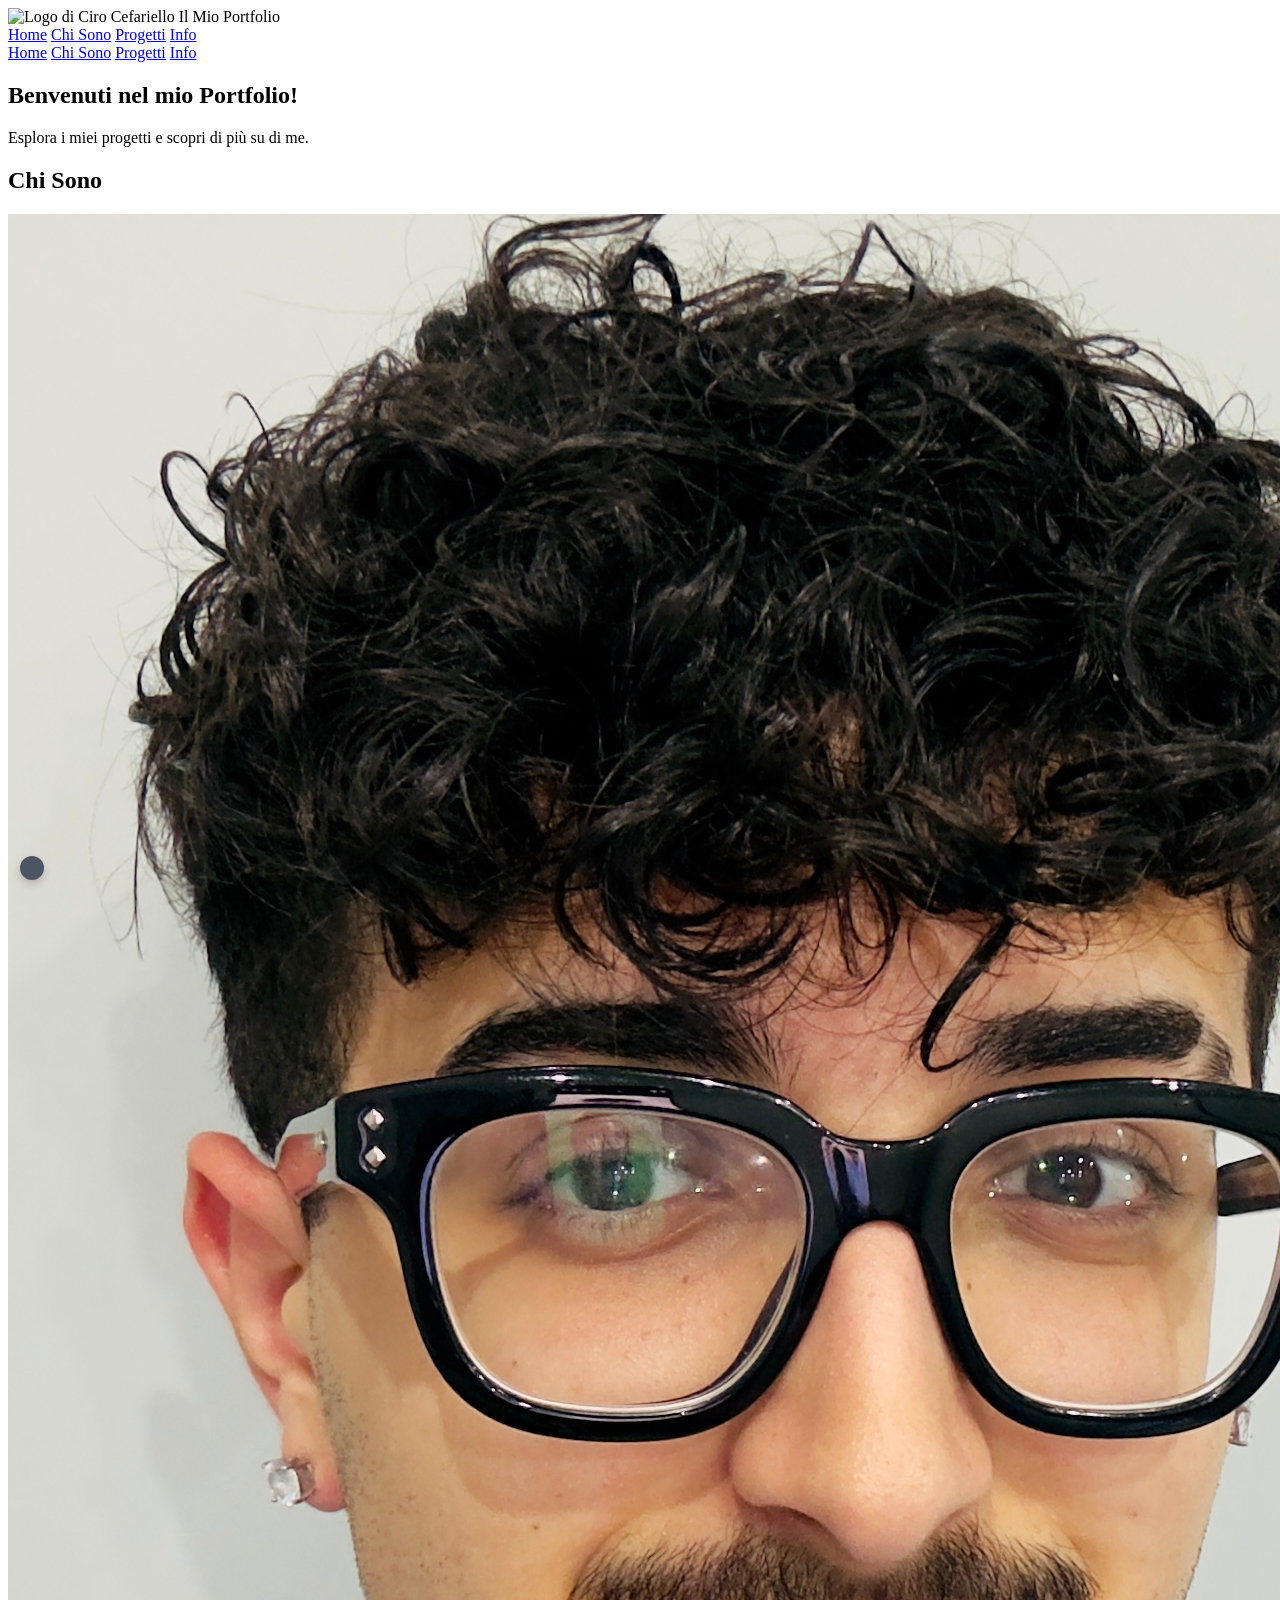
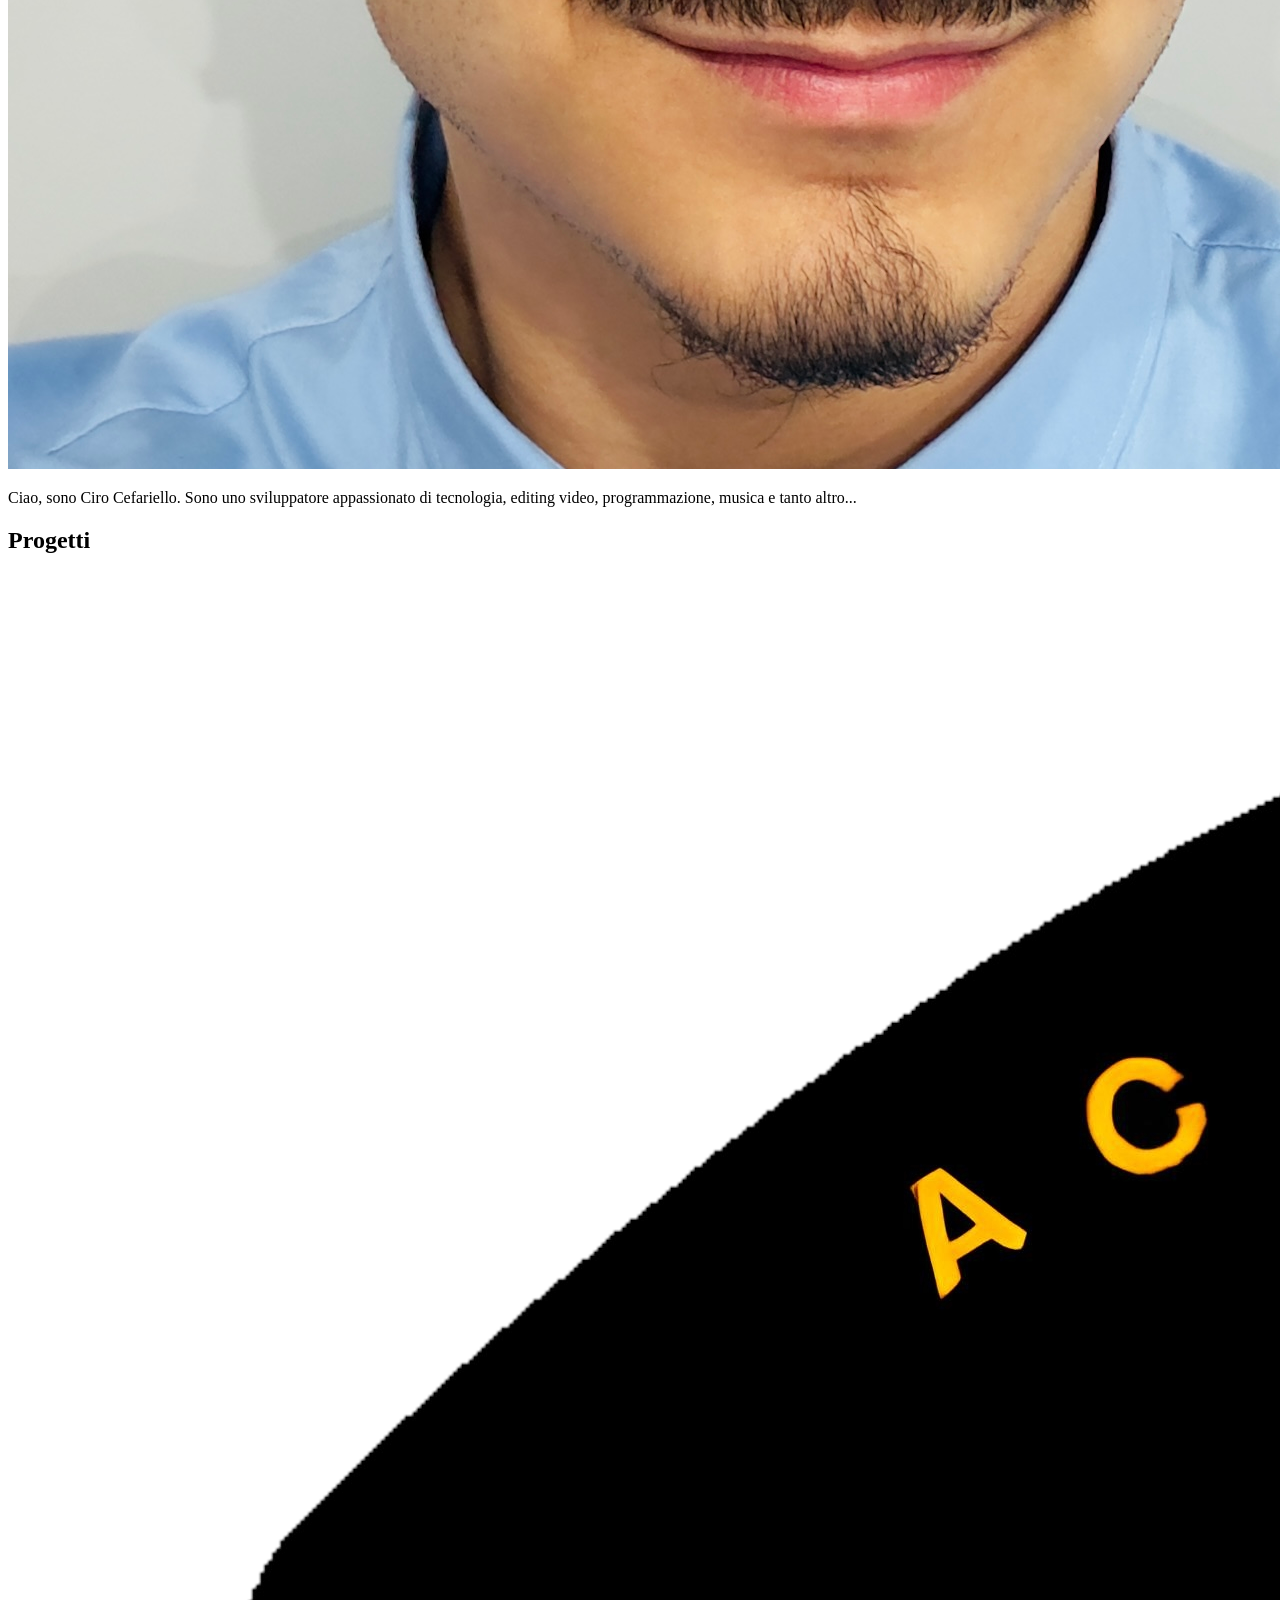
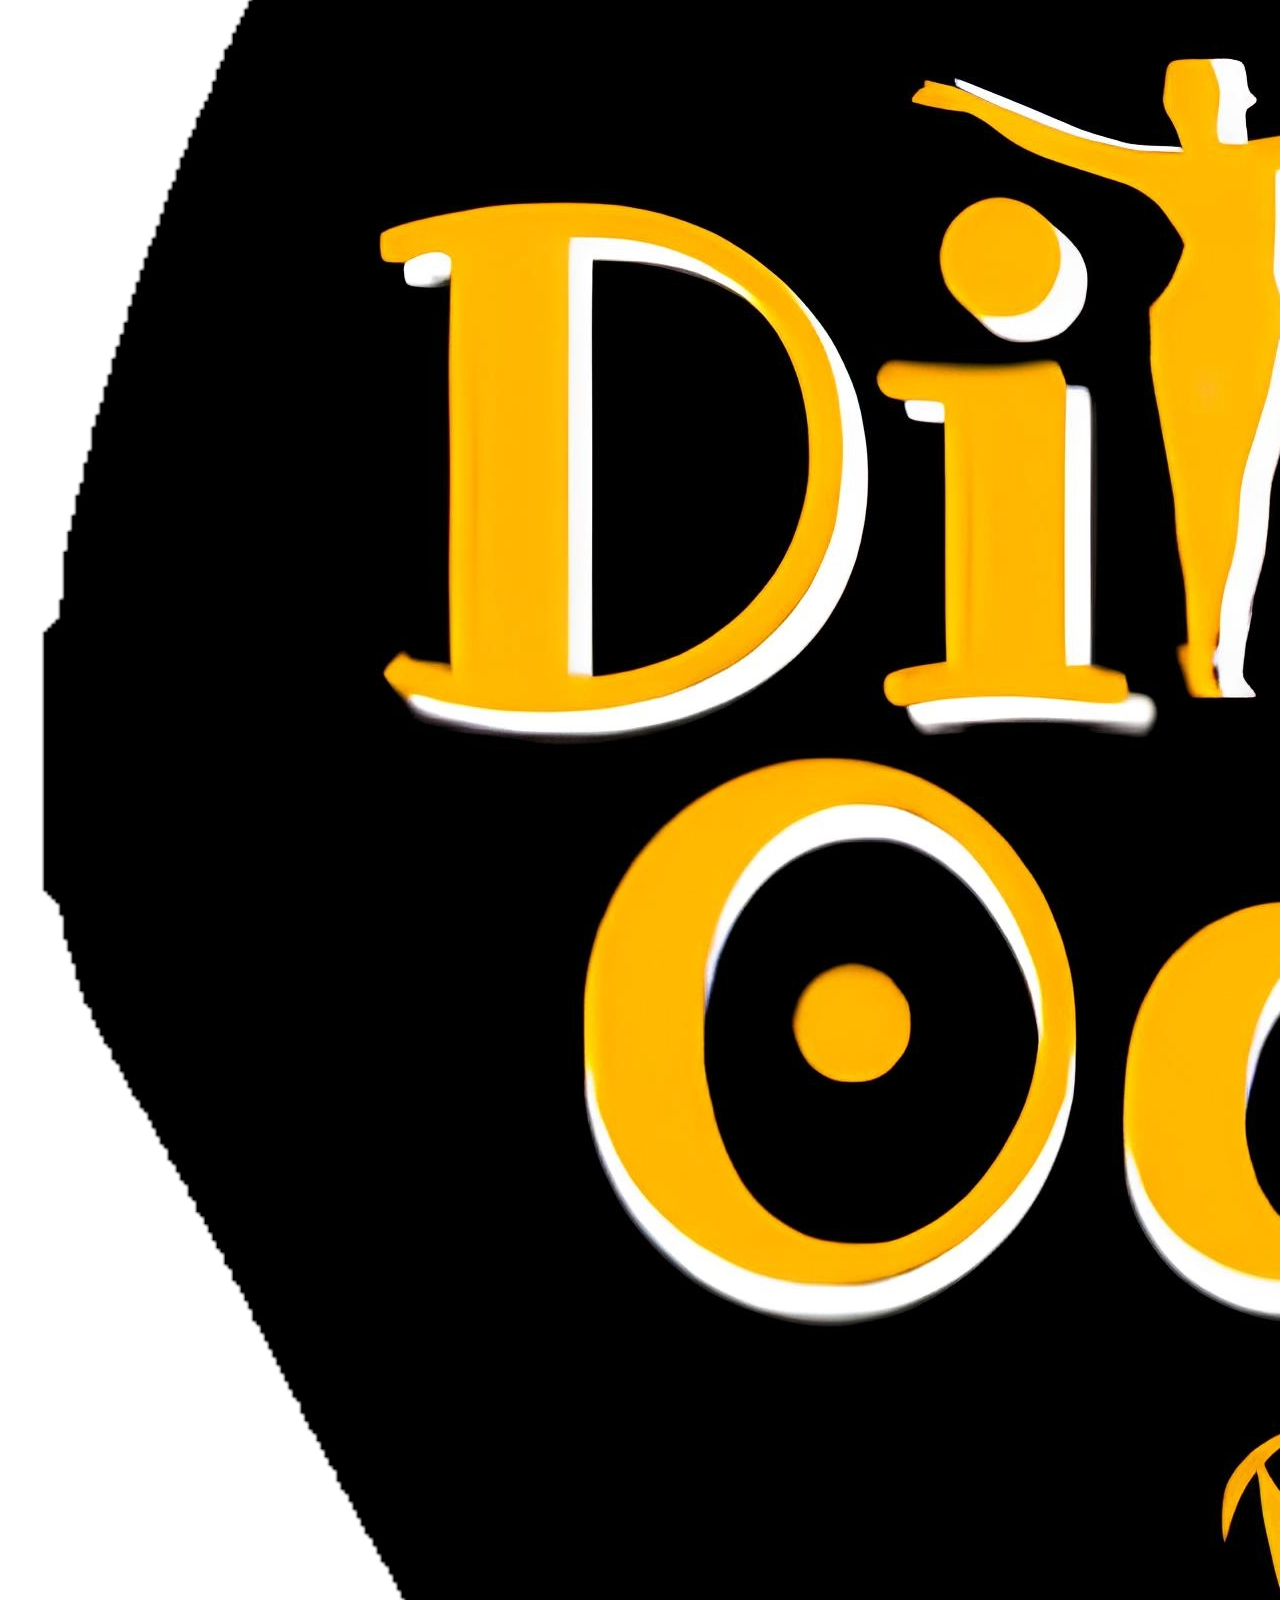
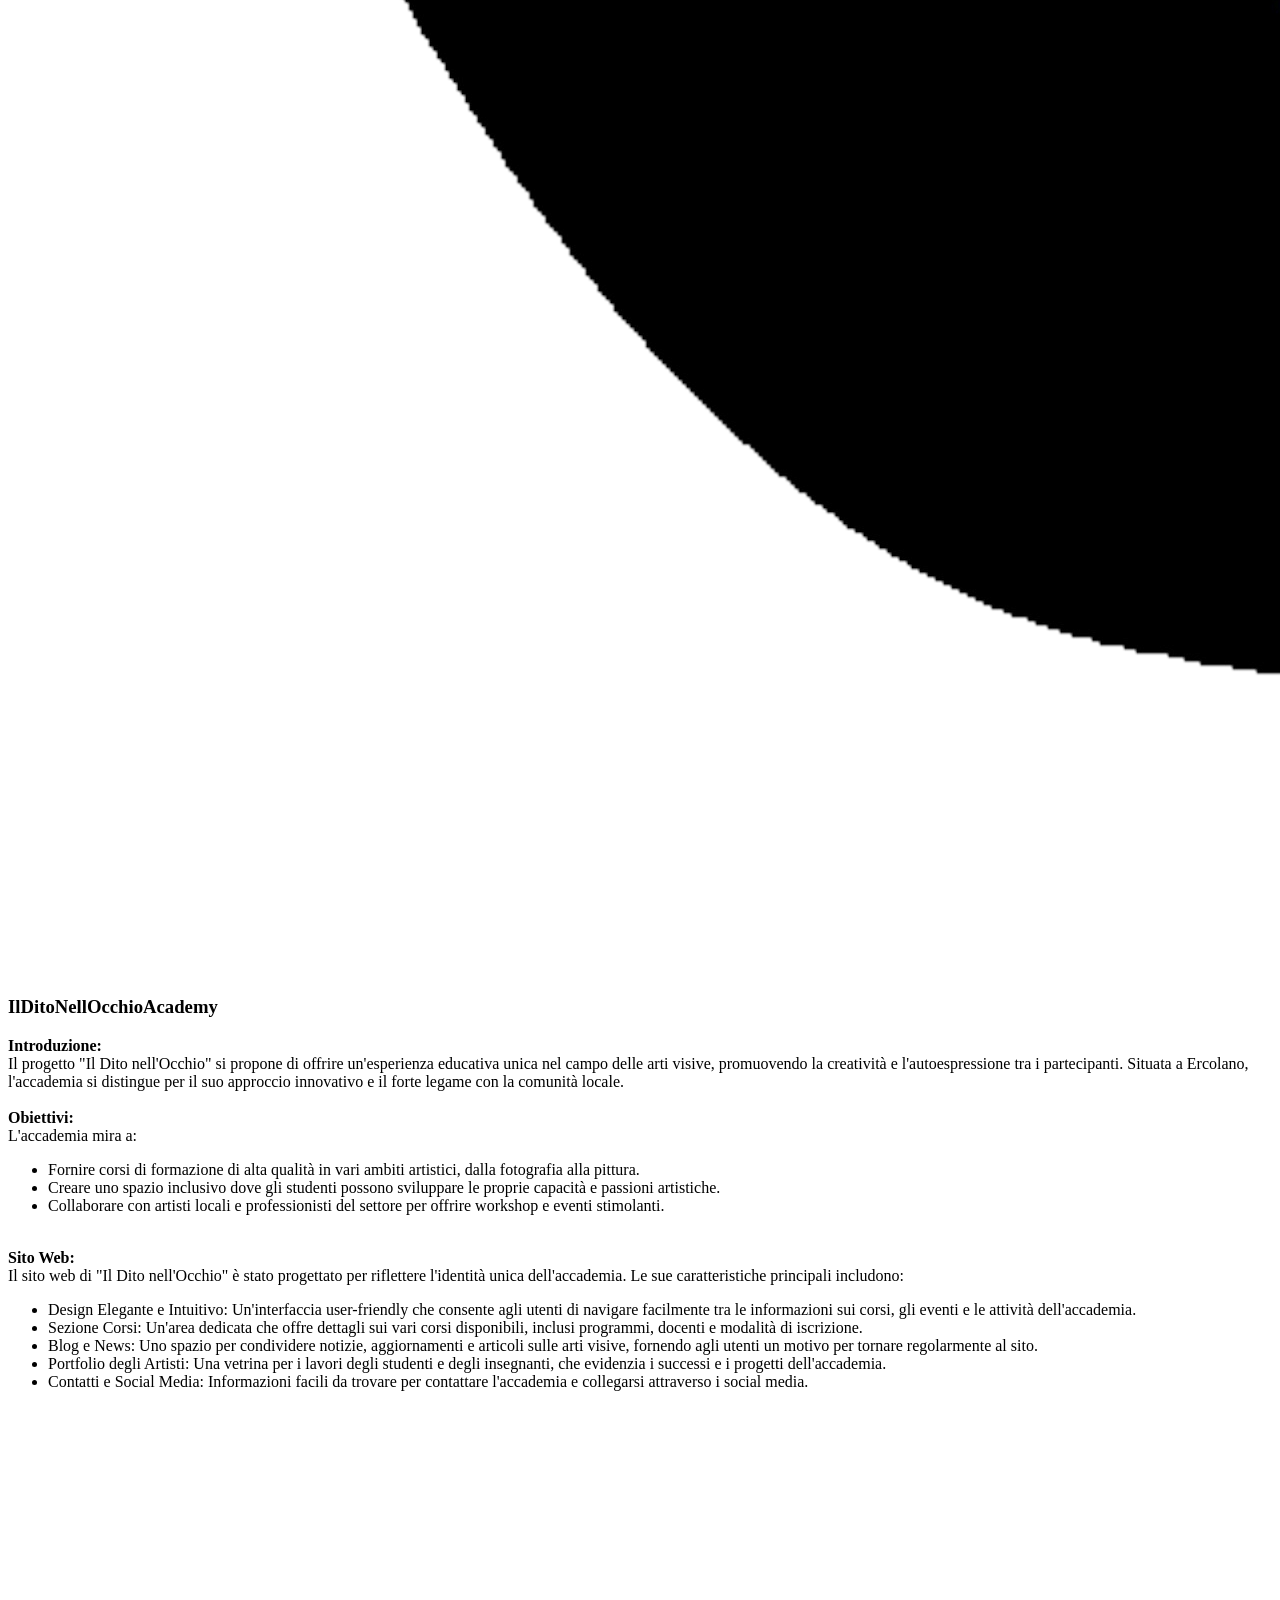
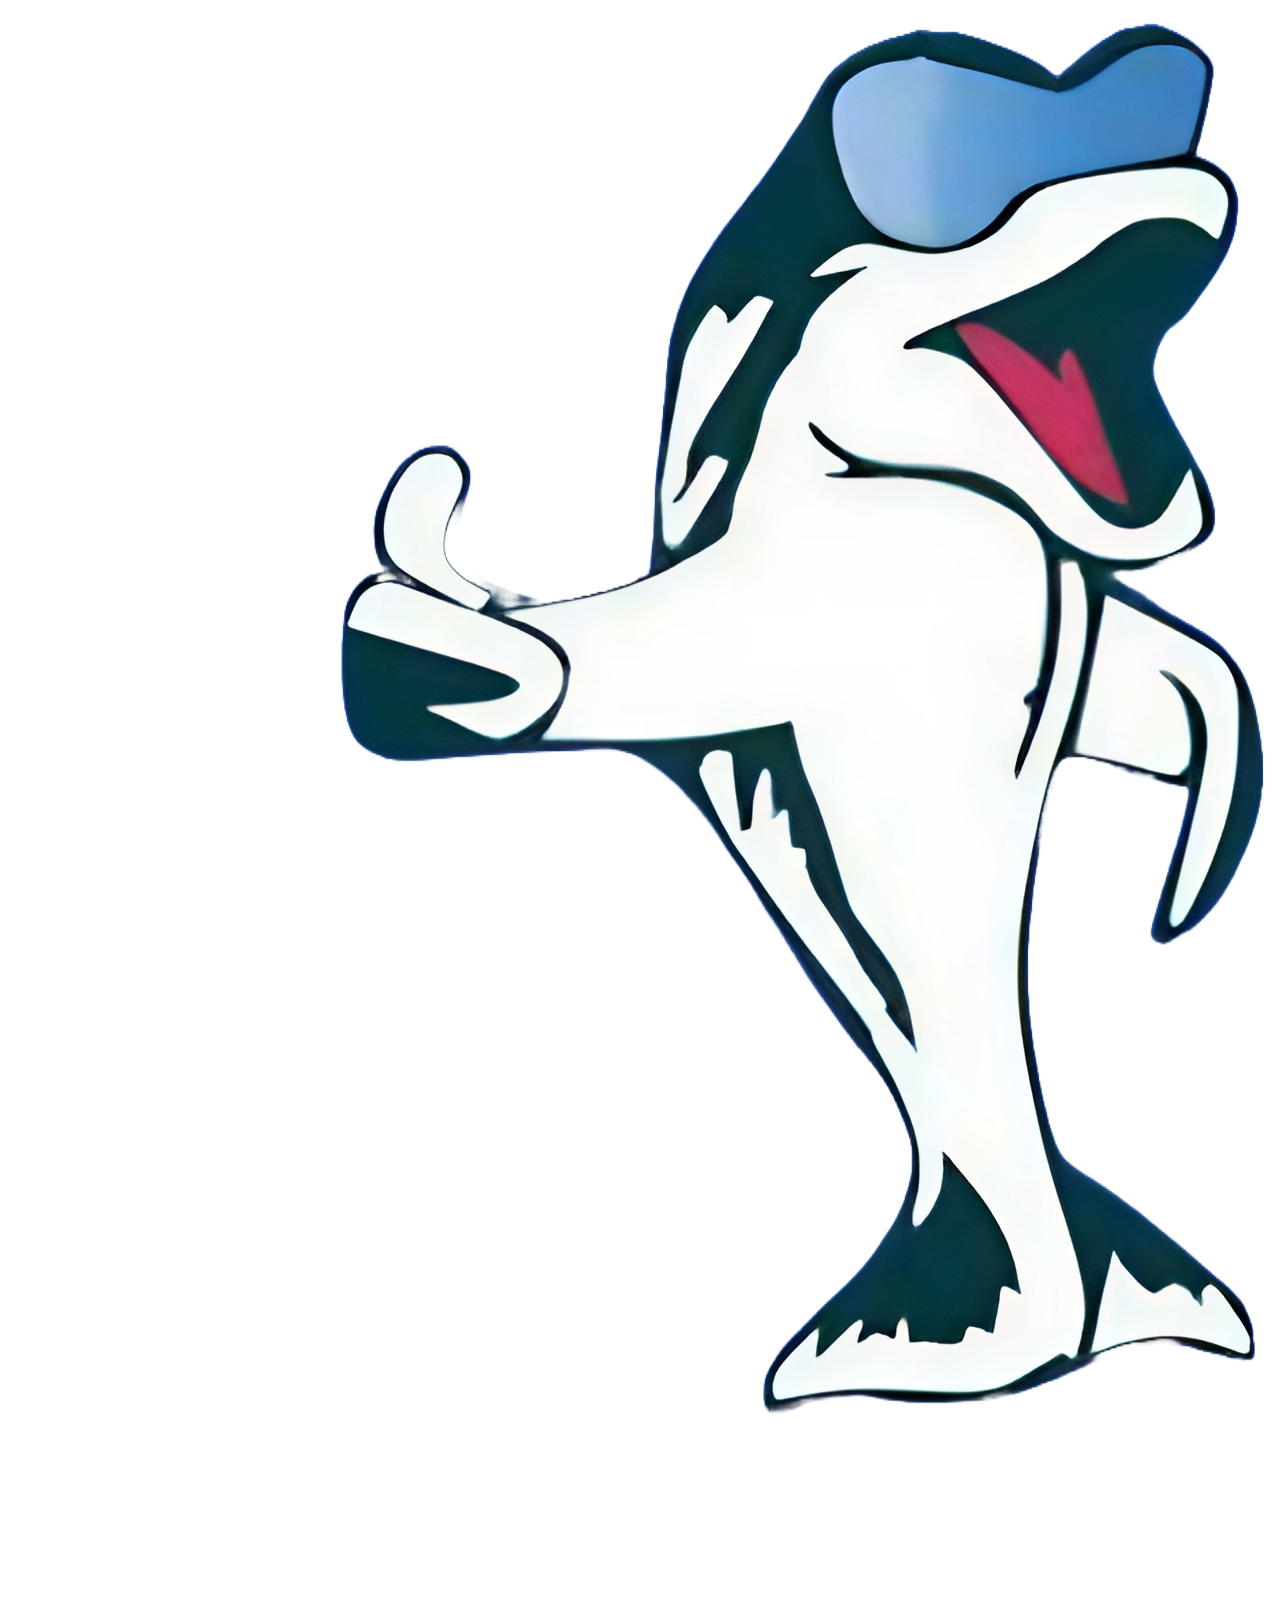
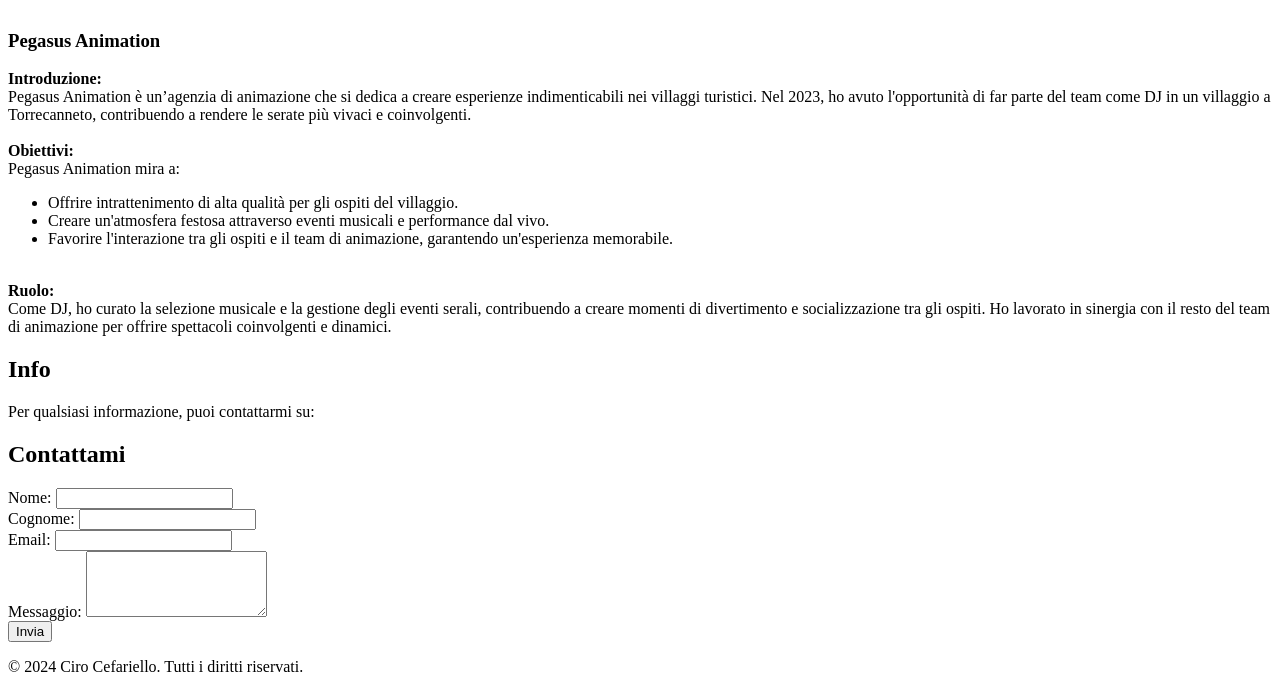
==== index.html @ deb44fca "Add files via upload" ====
<!DOCTYPE html>
<html lang="it">
<head>
    <meta charset="UTF-8">
    <meta name="viewport" content="width=device-width, initial-scale=1.0">
    <title>Portfolio - Ciro Cefariello</title>
    
    <!-- Meta Tag SEO -->
    <meta name="description" content="Portfolio di Ciro Cefariello - Sviluppatore appassionato di tecnologia, editing video, programmazione e musica.">
    <meta property="og:title" content="Portfolio - Ciro Cefariello">
    <meta property="og:description" content="Portfolio di Ciro Cefariello - Sviluppatore appassionato di tecnologia, editing video, programmazione e musica.">
    <meta property="og:image" content="images/ciro.jpg">
    <meta property="og:url" content="https://www.tuodominio.com">
    <meta name="twitter:card" content="summary_large_image">
    
    <!-- Importa Tailwind CSS -->
    <script src="https://cdn.tailwindcss.com"></script>
    
    <!-- Importa Google Fonts -->
    <link href="https://fonts.googleapis.com/css2?family=Poppins:wght@300;400;600;700&display=swap" rel="stylesheet">
    
    <!-- Importa Font Awesome per le icone -->
    <script src="https://kit.fontawesome.com/tuo-codice-univoco.js" crossorigin="anonymous"></script>
    
    <!-- Importa GSAP -->
    <script src="https://cdnjs.cloudflare.com/ajax/libs/gsap/3.11.4/gsap.min.js"></script>
    
    <!-- Configura Tailwind per utilizzare Google Fonts e Dark Mode -->
    <script>
      tailwind.config = {
        darkMode: 'class', // Abilita il dark mode
        theme: {
          extend: {
            fontFamily: {
              poppins: ['Poppins', 'sans-serif'],
            },
          }
        }
      }
    </script>
    
    <style>
        /* Animazione dell'icona hamburger per trasformarsi in una X */
        .hamburger.toggle .line1 {
            transform: rotate(45deg) translate(5px, 5px);
        }

        .hamburger.toggle .line2 {
            opacity: 0;
        }

        .hamburger.toggle .line3 {
            transform: rotate(-45deg) translate(5px, -5px);
        }

        /* Transizioni per le linee dell'hamburger */
        .hamburger span {
            transition: transform 0.3s ease, opacity 0.3s ease;
        }

        /* Stile per il pulsante back-to-top */
        #back-to-top {
            position: fixed;
            bottom: 40px;
            right: 40px;
            display: none;
            background-color: #4B5563; /* Gray-700 */
            color: white;
            padding: 12px;
            border-radius: 50%;
            cursor: pointer;
            z-index: 1000;
            box-shadow: 0 4px 8px rgba(0, 0, 0, 0.2);
            transition: background-color 0.3s ease, transform 0.3s ease;
        }

        #back-to-top:hover {
            background-color: #374151; /* Gray-800 */
            transform: scale(1.1);
        }

        /* Stile per il toggle Dark Mode */
        #dark-mode-toggle {
            position: fixed;
            bottom: 20px;
            left: 20px;
            background-color: #4B5563; /* Gray-700 */
            color: white;
            padding: 12px;
            border-radius: 50%;
            cursor: pointer;
            z-index: 1000;
            box-shadow: 0 4px 8px rgba(0, 0, 0, 0.2);
            transition: background-color 0.3s ease, transform 0.3s ease;
        }

        #dark-mode-toggle:hover {
            background-color: #374151; /* Gray-800 */
            transform: scale(1.1);
        }

        /* Stile per il Loading Spinner */
        #loading {
            position: fixed;
            top: 0;
            left: 0;
            width: 100%;
            height: 100%;
            background-color: white;
            display: flex;
            align-items: center;
            justify-content: center;
            z-index: 2000;
            transition: opacity 0.5s ease;
        }

        #loading.hidden {
            opacity: 0;
            pointer-events: none;
        }

        /* Stile per il Modal */
        .modal {
            display: none; /* Hidden by default */
            position: fixed;
            z-index: 1500; /* Above other content */
            left: 0;
            top: 0;
            width: 100%;
            height: 100%;
            overflow: auto;
            background-color: rgba(0,0,0,0.5); /* Black w/ opacity */
            justify-content: center;
            align-items: center;
        }

        .modal-content {
            background-color: white;
            padding: 20px;
            border-radius: 8px;
            width: 90%;
            max-width: 600px;
            position: relative;
            box-shadow: 0 4px 15px rgba(0, 0, 0, 0.3);
            transition: transform 0.3s ease, opacity 0.3s ease;
        }

        .modal-content.dark {
            background-color: #2D3748; /* Gray-800 */
            color: white;
        }

        .close-modal {
            position: absolute;
            top: 10px;
            right: 10px;
            font-size: 24px;
            font-weight: bold;
            cursor: pointer;
        }

        /* Stile per le sezioni */
        section {
            transition: transform 0.3s ease;
        }

        /* Stile per il logo */
        .logo-img {
            width: 80px; /* Ingrandisci il logo */
            height: 80px;
            transition: transform 0.3s ease;
        }

        .logo-img:hover {
            transform: scale(1.1);
        }

        /* Stile per la freccia "Indietro" nel menu mobile */
        #back-arrow {
            position: absolute;
            top: 20px;
            left: 20px;
            font-size: 24px;
            color: white;
            cursor: pointer;
            display: none; /* Hidden by default */
            transition: transform 0.3s ease;
        }

        #back-arrow:hover {
            transform: scale(1.1);
        }

        /* Stile per il menu mobile */
        #nav-links {
            transition: transform 0.3s ease, opacity 0.3s ease;
        }

        /* Miglioramenti Responsivi */
        @media (max-width: 768px) {
            #back-to-top {
                right: 20px;
                bottom: 80px;
            }

            #dark-mode-toggle {
                left: 20px;
                bottom: 80px;
            }
        }
    </style>
</head>
<body class="bg-gray-100 text-gray-800 font-poppins scroll-smooth dark:bg-gray-900 dark:text-gray-100">
    <!-- Loading Spinner -->
    <div id="loading">
        <svg class="animate-spin h-10 w-10 text-gray-900 dark:text-gray-100" xmlns="http://www.w3.org/2000/svg" fill="none" viewBox="0 0 24 24">
            <circle class="opacity-25" cx="12" cy="12" r="10" stroke="currentColor" stroke-width="4"></circle>
            <path class="opacity-75" fill="currentColor" d="M4 12a8 8 0 018-8v8H4z"></path>
        </svg>
    </div>

    <!-- Dark Mode Toggle -->
    <div id="dark-mode-toggle" class="flex items-center justify-center" aria-label="Toggle Dark Mode">
        <!-- Icone Font Awesome per Luna e Sole -->
        <i id="theme-icon" class="fas fa-moon text-2xl"></i>
    </div>

    <!-- Header -->
    <header class="bg-gray-900 text-white fixed top-0 w-full flex justify-between items-center py-4 px-8 shadow-lg z-50">
        <!-- Logo con immagine e testo -->
        <div class="flex items-center relative">
            <img src="images/logo.png" alt="Logo di Ciro Cefariello" class="logo-img rounded-full mr-4 shadow-lg">
            <span class="text-2xl font-semibold tracking-wide">Il Mio Portfolio</span>
        </div>

        <!-- Navigazione principale -->
        <nav class="hidden md:flex space-x-6">
            <a href="#home" class="text-white hover:text-gray-300 transition">Home</a>
            <a href="#about" class="text-white hover:text-gray-300 transition">Chi Sono</a>
            <a href="#projects" class="text-white hover:text-gray-300 transition">Progetti</a>
            <a href="#info" class="text-white hover:text-gray-300 transition">Info</a>
        </nav>

        <!-- Menu Hamburger (visibile su mobile) -->
        <div class="md:hidden flex flex-col items-center justify-center space-y-1 cursor-pointer hamburger" id="hamburger" aria-label="Menu">
            <span class="block w-6 h-0.5 bg-white line1"></span>
            <span class="block w-6 h-0.5 bg-white line2"></span>
            <span class="block w-6 h-0.5 bg-white line3"></span>
        </div>
    </header>

    <!-- Mobile Nav Links (nascosti di default) -->
    <div class="fixed top-0 right-0 h-full w-2/3 bg-gray-900 text-white flex flex-col items-center justify-center transform translate-x-full transition-transform duration-300 ease-in-out" id="nav-links">
        <!-- Freccia Indietro -->
        <div id="back-arrow" aria-label="Torna indietro">
            <i class="fas fa-arrow-left"></i>
        </div>
        <a href="#home" class="mb-6 text-2xl hover:text-gray-300 transition">Home</a>
        <a href="#about" class="mb-6 text-2xl hover:text-gray-300 transition">Chi Sono</a>
        <a href="#projects" class="mb-6 text-2xl hover:text-gray-300 transition">Progetti</a>
        <a href="#info" class="mb-6 text-2xl hover:text-gray-300 transition">Info</a>
    </div>

    <!-- Sezione Home -->
    <section id="home" class="pt-32 h-screen bg-gradient-to-br from-yellow-400 to-gray-900 text-white flex items-center justify-center">
        <div class="text-center">
            <h1 class="text-5xl font-bold mb-4 tracking-tight">Benvenuti nel mio Portfolio!</h1>
            <p class="text-2xl font-light tracking-wide">Esplora i miei progetti e scopri di più su di me.</p>
        </div>
    </section>

    <!-- Sezione Chi Sono -->
    <section id="about" class="py-16 bg-gray-100 text-center">
        <h2 class="text-4xl font-semibold mb-8 tracking-wide">Chi Sono</h2>
        <img src="images/ciro.jpg" alt="Foto Profilo di Ciro Cefariello" class="w-40 h-40 rounded-full mx-auto mb-6 shadow-lg transition-transform hover:scale-110">
        <p class="text-lg font-light max-w-2xl mx-auto leading-relaxed">
            Ciao, sono Ciro Cefariello. Sono uno sviluppatore appassionato di tecnologia, editing video, programmazione, musica e tanto altro...
        </p>
    </section>

    <!-- Sezione Progetti -->
    <section id="projects" class="py-16 bg-white text-center">
        <h2 class="text-4xl font-semibold mb-8 tracking-wide">Progetti</h2>
        <div class="grid grid-cols-1 md:grid-cols-2 gap-8 px-8">
            <!-- Progetto 1 -->
            <div class="bg-gray-200 p-6 rounded-lg shadow-md hover:scale-105 transition-transform duration-300">
                <img src="images/accademia.png" alt="IlDitoNellOcchioAcademy" class="w-full h-48 object-cover rounded mb-4 cursor-pointer" onclick="openModal('modal-project1')">
                <h3 class="text-2xl font-semibold mb-2">IlDitoNellOcchioAcademy</h3>
                <p class="text-lg font-light">
                    <strong>Introduzione:</strong><br>
                    Il progetto "Il Dito nell'Occhio" si propone di offrire un'esperienza educativa unica nel campo delle arti visive, promuovendo la creatività e l'autoespressione tra i partecipanti. Situata a Ercolano, l'accademia si distingue per il suo approccio innovativo e il forte legame con la comunità locale.
                    <br><br>
                    <strong>Obiettivi:</strong><br>
                    L'accademia mira a:
                    <ul class="list-disc list-inside">
                        <li>Fornire corsi di formazione di alta qualità in vari ambiti artistici, dalla fotografia alla pittura.</li>
                        <li>Creare uno spazio inclusivo dove gli studenti possono sviluppare le proprie capacità e passioni artistiche.</li>
                        <li>Collaborare con artisti locali e professionisti del settore per offrire workshop e eventi stimolanti.</li>
                    </ul>
                    <br>
                    <strong>Sito Web:</strong><br>
                    Il sito web di "Il Dito nell'Occhio" è stato progettato per riflettere l'identità unica dell'accademia. Le sue caratteristiche principali includono:
                    <ul class="list-disc list-inside">
                        <li>Design Elegante e Intuitivo: Un'interfaccia user-friendly che consente agli utenti di navigare facilmente tra le informazioni sui corsi, gli eventi e le attività dell'accademia.</li>
                        <li>Sezione Corsi: Un'area dedicata che offre dettagli sui vari corsi disponibili, inclusi programmi, docenti e modalità di iscrizione.</li>
                        <li>Blog e News: Uno spazio per condividere notizie, aggiornamenti e articoli sulle arti visive, fornendo agli utenti un motivo per tornare regolarmente al sito.</li>
                        <li>Portfolio degli Artisti: Una vetrina per i lavori degli studenti e degli insegnanti, che evidenzia i successi e i progetti dell'accademia.</li>
                        <li>Contatti e Social Media: Informazioni facili da trovare per contattare l'accademia e collegarsi attraverso i social media.</li>
                    </ul>
                </p>
            </div>
            <!-- Progetto 2 -->
            <div class="bg-gray-200 p-6 rounded-lg shadow-md hover:scale-105 transition-transform duration-300">
                <img src="images/pegasus.png" alt="Pegasus Animation" class="w-full h-48 object-cover rounded mb-4 cursor-pointer" onclick="openModal('modal-project2')">
                <h3 class="text-2xl font-semibold mb-2">Pegasus Animation</h3>
                <p class="text-lg font-light">
                    <strong>Introduzione:</strong><br>
                    Pegasus Animation è un’agenzia di animazione che si dedica a creare esperienze indimenticabili nei villaggi turistici. Nel 2023, ho avuto l'opportunità di far parte del team come DJ in un villaggio a Torrecanneto, contribuendo a rendere le serate più vivaci e coinvolgenti.
                    <br><br>
                    <strong>Obiettivi:</strong><br>
                    Pegasus Animation mira a:
                    <ul class="list-disc list-inside">
                        <li>Offrire intrattenimento di alta qualità per gli ospiti del villaggio.</li>
                        <li>Creare un'atmosfera festosa attraverso eventi musicali e performance dal vivo.</li>
                        <li>Favorire l'interazione tra gli ospiti e il team di animazione, garantendo un'esperienza memorabile.</li>
                    </ul>
                    <br>
                    <strong>Ruolo:</strong><br>
                    Come DJ, ho curato la selezione musicale e la gestione degli eventi serali, contribuendo a creare momenti di divertimento e socializzazione tra gli ospiti. Ho lavorato in sinergia con il resto del team di animazione per offrire spettacoli coinvolgenti e dinamici.
                </p>
            </div>
            <!-- Aggiungi altri progetti qui -->
        </div>
    </section>

    <!-- Sezione Info -->
    <section id="info" class="py-16 bg-gray-100 text-center">
        <h2 class="text-4xl font-semibold mb-8 tracking-wide">Info</h2>
        <p class="mb-8 text-lg font-light">Per qualsiasi informazione, puoi contattarmi su:</p>

        <div class="flex justify-center space-x-6 mb-8">
            <a href="https://www.linkedin.com/in/tuo-profilo" target="_blank" class="transition hover:scale-110">
                <i class="fab fa-linkedin text-4xl text-blue-700"></i>
            </a>
            <a href="https://github.com/tuo-username" target="_blank" class="transition hover:scale-110">
                <i class="fab fa-github text-4xl text-gray-800"></i>
            </a>
            <a href="https://twitter.com/tuo-username" target="_blank" class="transition hover:scale-110">
                <i class="fab fa-twitter text-4xl text-blue-500"></i>
            </a>
            <a href="https://www.instagram.com/tuo-profilo" target="_blank" class="transition hover:scale-110">
                <i class="fab fa-instagram text-4xl text-pink-500"></i>
            </a>
            <a href="https://www.youtube.com/tuo-profilo" target="_blank" class="transition hover:scale-110">
                <i class="fab fa-youtube text-4xl text-red-600"></i>
            </a>
            <a href="https://www.tiktok.com/@tuo-profilo" target="_blank" class="transition hover:scale-110">
                <i class="fab fa-tiktok text-4xl text-black"></i>
            </a>
        </div>
    </section>

    <!-- Sezione Contattami -->
    <section id="contact" class="py-16 bg-white text-center">
        <h2 class="text-4xl font-semibold mb-8 tracking-wide">Contattami</h2>
        <form action="mailto:ciro@example.com" method="post" enctype="text/plain" class="max-w-md mx-auto">
            <div class="mb-4">
                <label for="name" class="block text-left mb-2">Nome:</label>
                <input type="text" id="name" name="name" required class="w-full px-4 py-2 border rounded-lg focus:outline-none focus:ring-2 focus:ring-gray-500 transition-shadow hover:shadow-lg">
            </div>
            <div class="mb-4">
                <label for="cognome" class="block text-left mb-2">Cognome:</label>
                <input type="text" id="cognome" name="cognome" required class="w-full px-4 py-2 border rounded-lg focus:outline-none focus:ring-2 focus:ring-gray-500 transition-shadow hover:shadow-lg">
            </div>
            <div class="mb-4">
                <label for="email" class="block text-left mb-2">Email:</label>
                <input type="email" id="email" name="email" required class="w-full px-4 py-2 border rounded-lg focus:outline-none focus:ring-2 focus:ring-gray-500 transition-shadow hover:shadow-lg">
            </div>
            <div class="mb-4">
                <label for="message" class="block text-left mb-2">Messaggio:</label>
                <textarea id="message" name="message" rows="4" required class="w-full px-4 py-2 border rounded-lg focus:outline-none focus:ring-2 focus:ring-gray-500 transition-shadow hover:shadow-lg"></textarea>
            </div>
            <button type="submit" class="w-full bg-gray-900 text-white py-2 rounded-lg hover:bg-gray-700 transition-colors">Invia</button>
        </form>
    </section>

    <!-- Footer -->
    <footer class="bg-gray-900 text-white py-6">
        <div class="container mx-auto text-center">
            <p class="mb-2">&copy; 2024 Ciro Cefariello. Tutti i diritti riservati.</p>
            <div class="flex justify-center space-x-4">
                <a href="https://www.linkedin.com/in/tuo-profilo" target="_blank" class="hover:text-gray-300">
                    <i class="fab fa-linkedin text-xl"></i>
                </a>
                <a href="https://github.com/tuo-username" target="_blank" class="hover:text-gray-300">
                    <i class="fab fa-github text-xl"></i>
                </a>
                <a href="https://twitter.com/tuo-username" target="_blank" class="hover:text-gray-300">
                    <i class="fab fa-twitter text-xl"></i>
                </a>
                <a href="https://www.instagram.com/tuo-profilo" target="_blank" class="hover:text-gray-300">
                    <i class="fab fa-instagram text-xl"></i>
                </a>
                <a href="https://www.youtube.com/tuo-profilo" target="_blank" class="hover:text-gray-300">
                    <i class="fab fa-youtube text-xl"></i>
                </a>
                <a href="https://www.tiktok.com/@tuo-profilo" target="_blank" class="hover:text-gray-300">
                    <i class="fab fa-tiktok text-xl"></i>
                </a>
            </div>
        </div>
    </footer>

    <!-- Back-to-Top Button -->
    <div id="back-to-top" class="fixed bottom-80 right-20 bg-gray-700 text-white p-3 rounded-full cursor-pointer hover:bg-gray-800 transition-colors" aria-label="Back to Top">
        <i class="fas fa-chevron-up text-xl"></i>
    </div>

    <!-- Modali per i Progetti -->
    <!-- Modal per Progetto 1 -->
    <div id="modal-project1" class="modal flex">
        <div class="modal-content dark">
            <span class="close-modal">&times;</span>
            <h2 class="text-2xl font-semibold mb-4">Dettagli Progetto 1</h2>
            <img src="images/progetto1.jpg" alt="Progetto 1" class="w-full h-64 object-cover rounded mb-4">
            <p class="text-lg">
                Qui puoi aggiungere una descrizione dettagliata del Progetto 1, le tecnologie utilizzate, le sfide affrontate e i risultati ottenuti.
            </p>
        </div>
    </div>

    <!-- Modal per Progetto 2 -->
    <div id="modal-project2" class="modal flex">
        <div class="modal-content dark">
            <span class="close-modal">&times;</span>
            <h2 class="text-2xl font-semibold mb-4">Dettagli Progetto 2</h2>
            <img src="images/progetto2.jpg" alt="Progetto 2" class="w-full h-64 object-cover rounded mb-4">
            <p class="text-lg">
                Qui puoi aggiungere una descrizione dettagliata del Progetto 2, le tecnologie utilizzate, le sfide affrontate e i risultati ottenuti.
            </p>
        </div>
    </div>

    <!-- Importa GSAP -->
    <script src="https://cdnjs.cloudflare.com/ajax/libs/gsap/3.11.4/gsap.min.js"></script>
    <script src="https://cdnjs.cloudflare.com/ajax/libs/gsap/3.11.4/ScrollTrigger.min.js"></script>

    <!-- JavaScript per gestire il menu, il toggle dark mode, il back-to-top, i modali e il loading spinner -->
    <script>
        document.addEventListener('DOMContentLoaded', () => {
            const hamburger = document.getElementById('hamburger');
            const navLinks = document.getElementById('nav-links');
            const backArrow = document.getElementById('back-arrow');
            const backToTop = document.getElementById('back-to-top');
            const darkModeToggle = document.getElementById('dark-mode-toggle');
            const themeIcon = document.getElementById('theme-icon');
            const loading = document.getElementById('loading');
            const modals = document.querySelectorAll('.modal');
            const closeModalButtons = document.querySelectorAll('.close-modal');

            // Funzione per attivare/disattivare il menu mobile
            const toggleMenu = () => {
                navLinks.classList.toggle('translate-x-full');
                hamburger.classList.toggle('toggle');
                backArrow.style.display = navLinks.classList.contains('translate-x-full') ? 'none' : 'block';
            };

            // Event listener per l'hamburger
            hamburger.addEventListener('click', toggleMenu);

            // Event listener per la freccia indietro
            backArrow.addEventListener('click', toggleMenu);

            // Funzione per animare l'icona hamburger
            hamburger.addEventListener('click', () => {
                const line1 = hamburger.querySelector('.line1');
                const line2 = hamburger.querySelector('.line2');
                const line3 = hamburger.querySelector('.line3');

                line1.classList.toggle('rotate-45');
                line1.classList.toggle('origin-top-left');

                line2.classList.toggle('opacity-0');

                line3.classList.toggle('-rotate-45');
                line3.classList.toggle('origin-bottom-left');
            });

            // Funzione per chiudere il menu mobile quando si clicca su un link
            const navItems = document.querySelectorAll('#nav-links a');
            navItems.forEach(item => {
                item.addEventListener('click', () => {
                    navLinks.classList.add('translate-x-full');
                    hamburger.classList.remove('toggle');
                    backArrow.style.display = 'none';

                    const line1 = hamburger.querySelector('.line1');
                    const line2 = hamburger.querySelector('.line2');
                    const line3 = hamburger.querySelector('.line3');

                    line1.classList.remove('rotate-45');
                    line1.classList.remove('origin-top-left');

                    line2.classList.remove('opacity-0');

                    line3.classList.remove('-rotate-45');
                    line3.classList.remove('origin-bottom-left');
                });
            });

            // Funzione per mostrare/nascondere il pulsante back-to-top
            window.addEventListener('scroll', () => {
                if (window.scrollY > 300) {
                    backToTop.classList.remove('hidden');
                    backToTop.classList.add('block');
                } else {
                    backToTop.classList.remove('block');
                    backToTop.classList.add('hidden');
                }
            });

            // Funzione per scrollare in cima quando si clicca sul pulsante back-to-top
            backToTop.addEventListener('click', () => {
                window.scrollTo({
                    top: 0,
                    behavior: 'smooth'
                });
            });

            // Funzione per attivare/disattivare la modalità scura
            darkModeToggle.addEventListener('click', () => {
                document.documentElement.classList.toggle('dark');
                // Cambia l'icona a seconda del tema
                if (document.documentElement.classList.contains('dark')) {
                    themeIcon.classList.remove('fa-moon');
                    themeIcon.classList.add('fa-sun');
                } else {
                    themeIcon.classList.remove('fa-sun');
                    themeIcon.classList.add('fa-moon');
                }
            });

            // Funzione per aprire il modal
            window.openModal = function(modalId) {
                const modal = document.getElementById(modalId);
                if (modal) {
                    modal.style.display = 'flex';
                    gsap.from(modal.querySelector('.modal-content'), { opacity: 0, scale: 0.8, duration: 0.3, ease: "power3.out" });
                }
            };

            // Funzione per chiudere il modal
            closeModalButtons.forEach(button => {
                button.addEventListener('click', () => {
                    modals.forEach(modal => {
                        gsap.to(modal.querySelector('.modal-content'), { opacity: 0, scale: 0.8, duration: 0.3, ease: "power3.in", onComplete: () => {
                            modal.style.display = 'none';
                        } });
                    });
                });
            });

            // Chiudi il modal cliccando fuori dal contenuto
            window.addEventListener('click', (event) => {
                modals.forEach(modal => {
                    if (event.target === modal) {
                        gsap.to(modal.querySelector('.modal-content'), { opacity: 0, scale: 0.8, duration: 0.3, ease: "power3.in", onComplete: () => {
                            modal.style.display = 'none';
                        } });
                    }
                });
            });

            // Gestione del caricamento della pagina (nasconde il loading spinner)
            window.addEventListener('load', () => {
                gsap.to("#loading", { opacity: 0, duration: 0.5, onComplete: () => {
                    loading.classList.add('hidden');
                } });

                // Animazioni con GSAP
                gsap.from("#home h1", { duration: 1, y: -50, opacity: 0, ease: "power3.out" });
                gsap.from("#home p", { duration: 1, y: 50, opacity: 0, ease: "power3.out", delay: 0.5 });

                // Animazioni per le sezioni
                gsap.utils.toArray('section').forEach((section, i) => {
                    gsap.from(section, {
                        scrollTrigger: {
                            trigger: section,
                            start: "top 80%",
                        },
                        opacity: 0,
                        y: 50,
                        duration: 1,
                        ease: "power3.out"
                    });
                });
            });
        });
    </script>
</body>
</html>
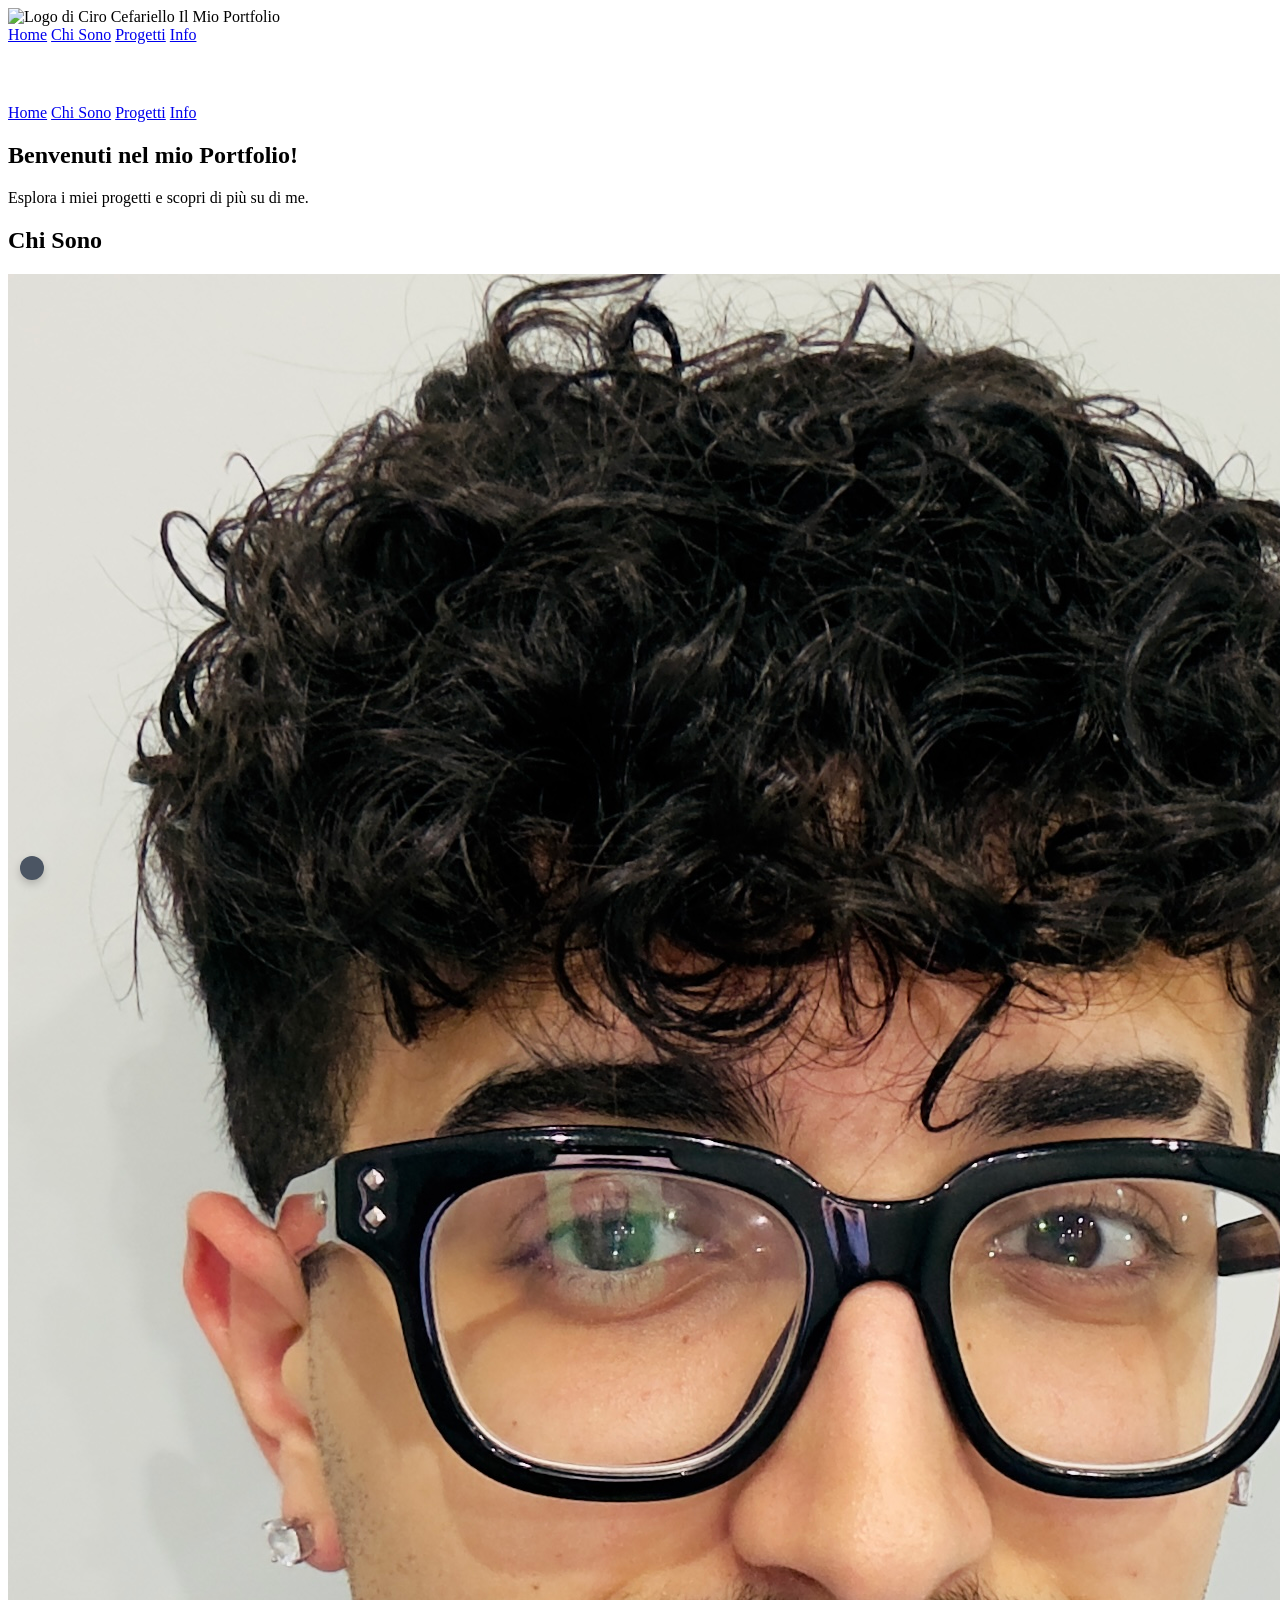
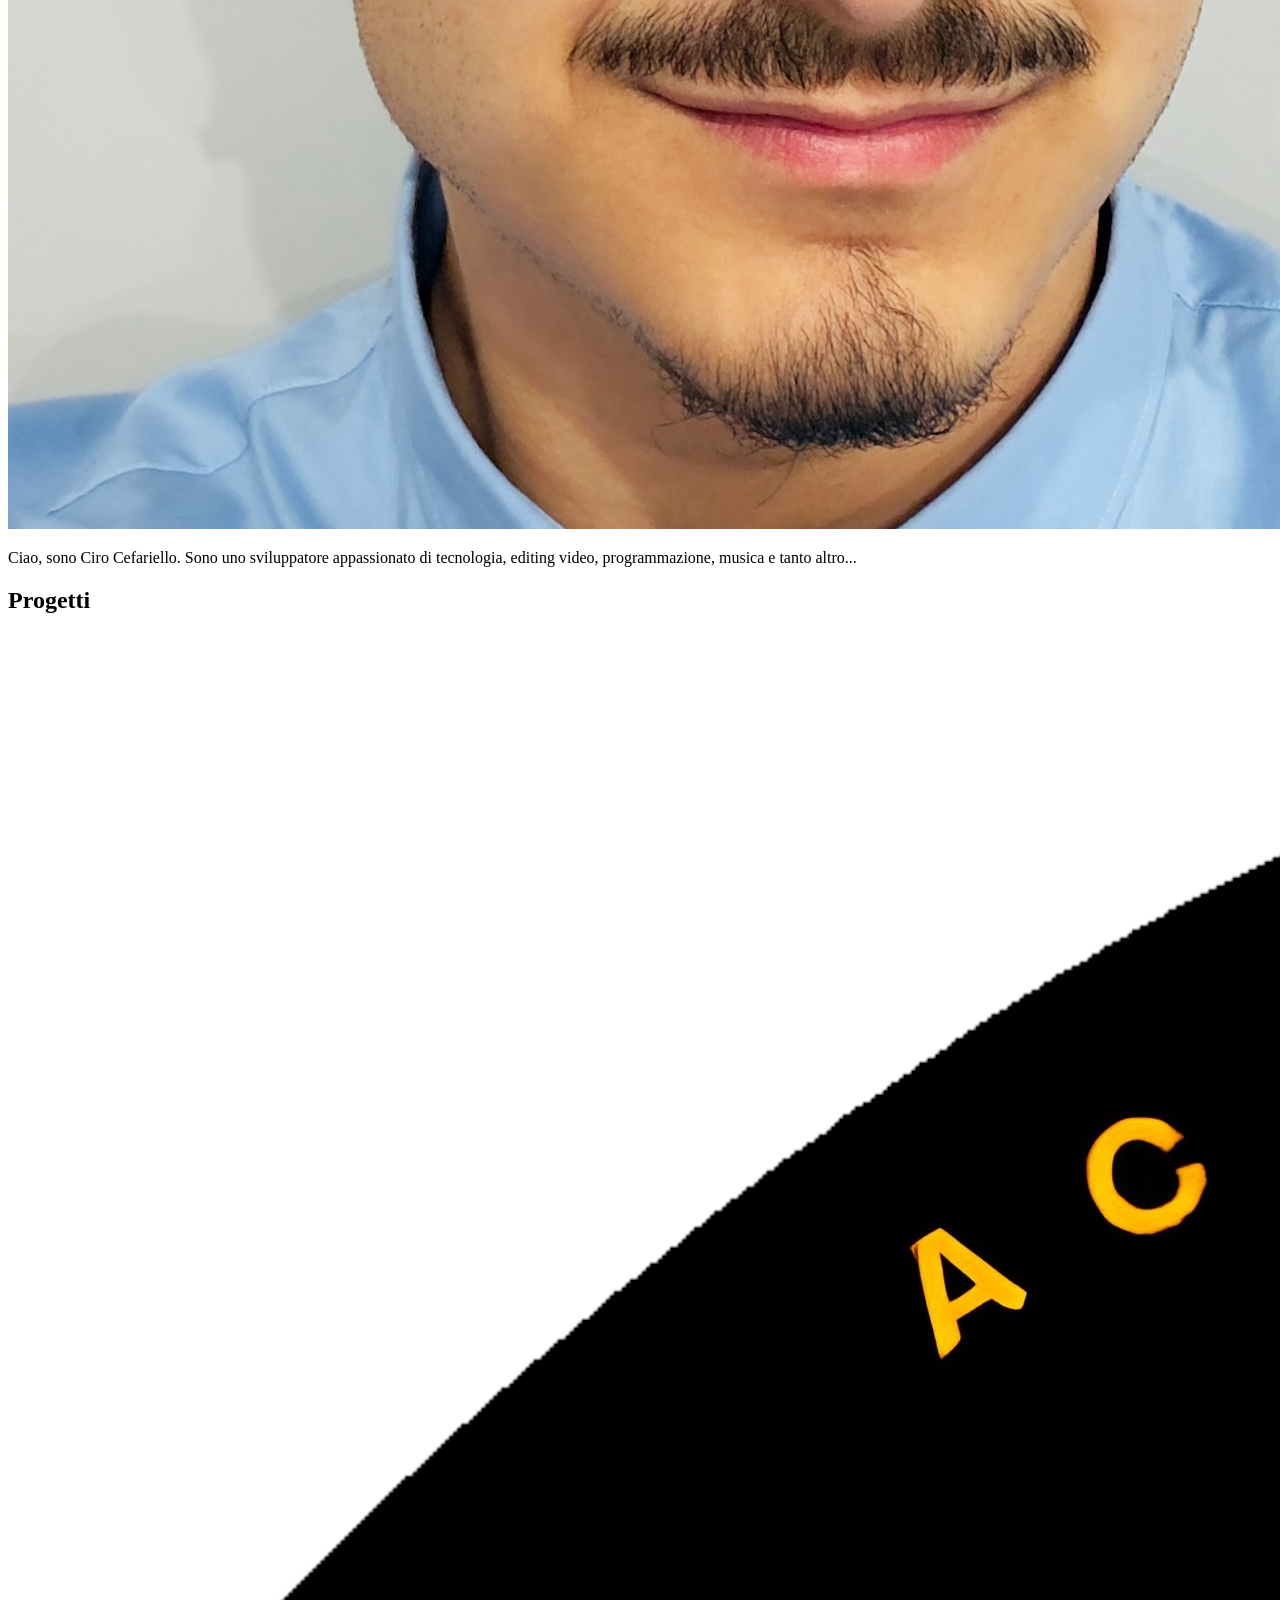
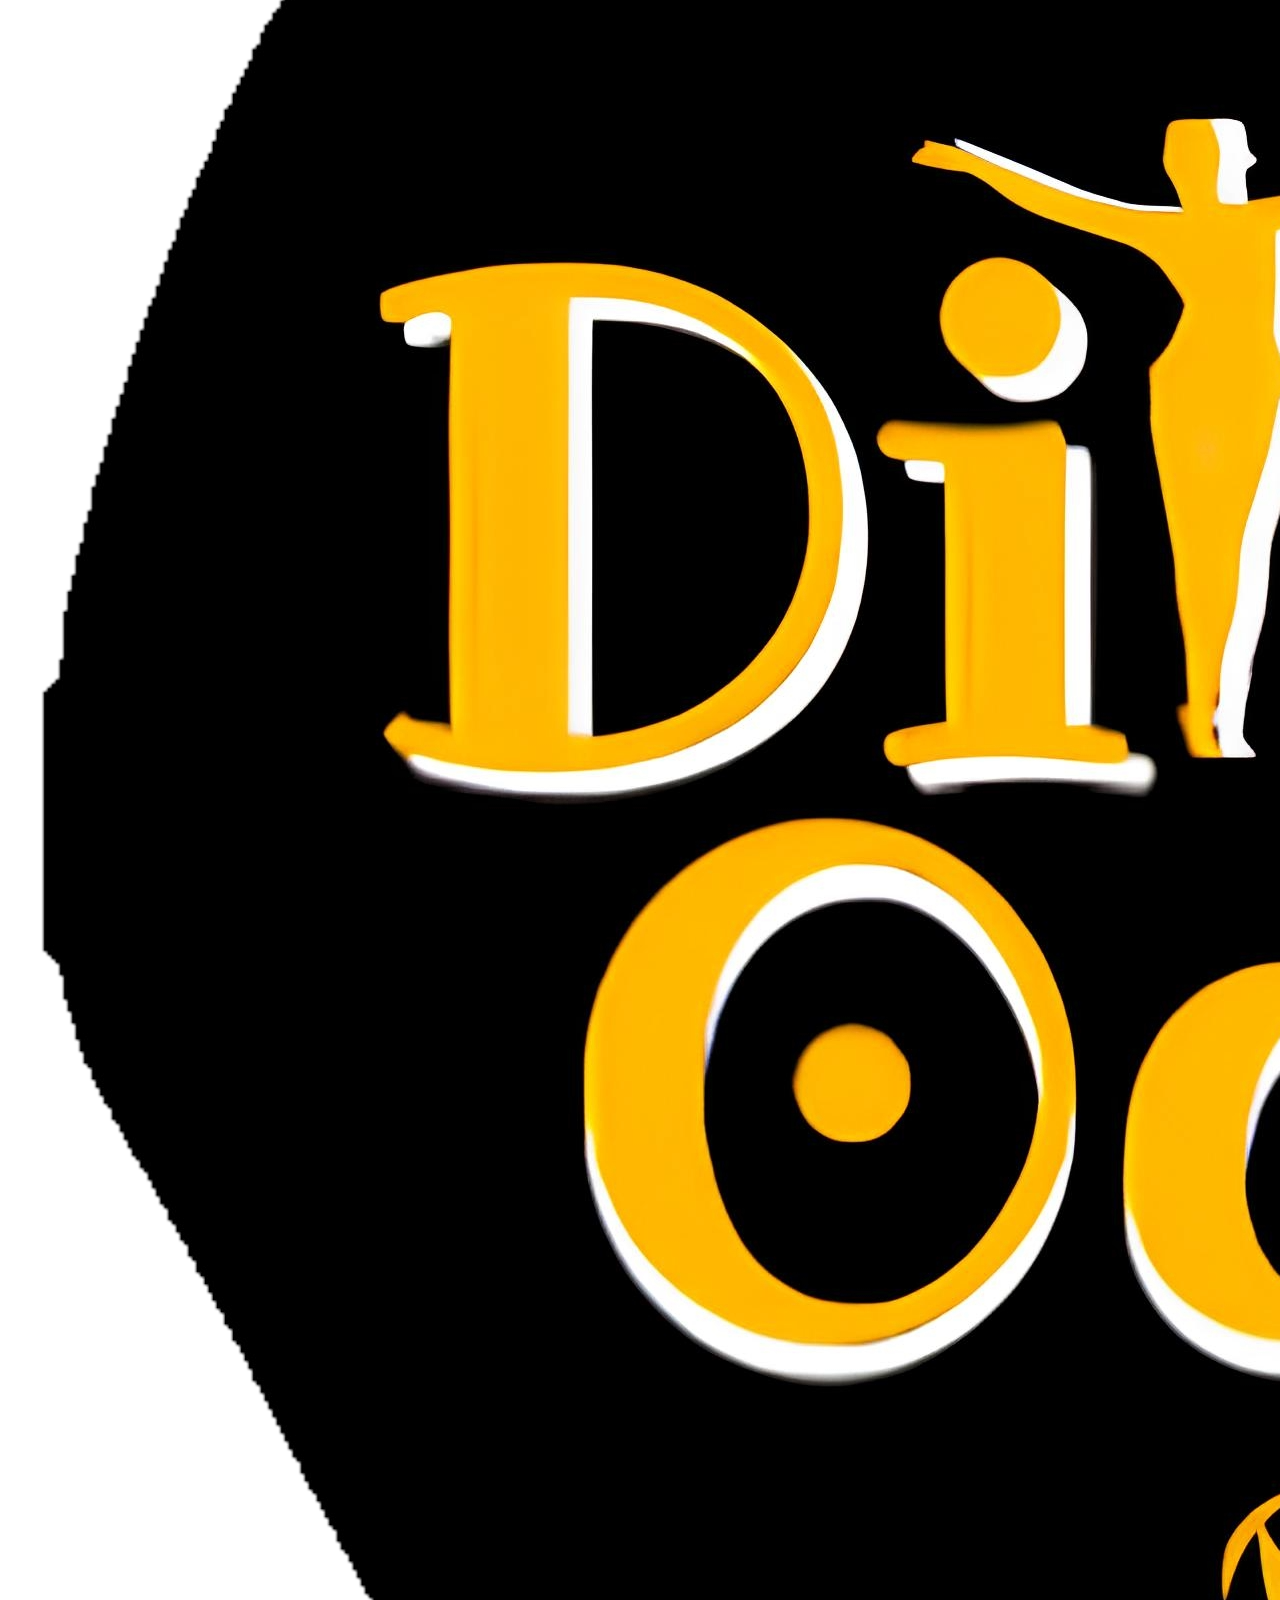
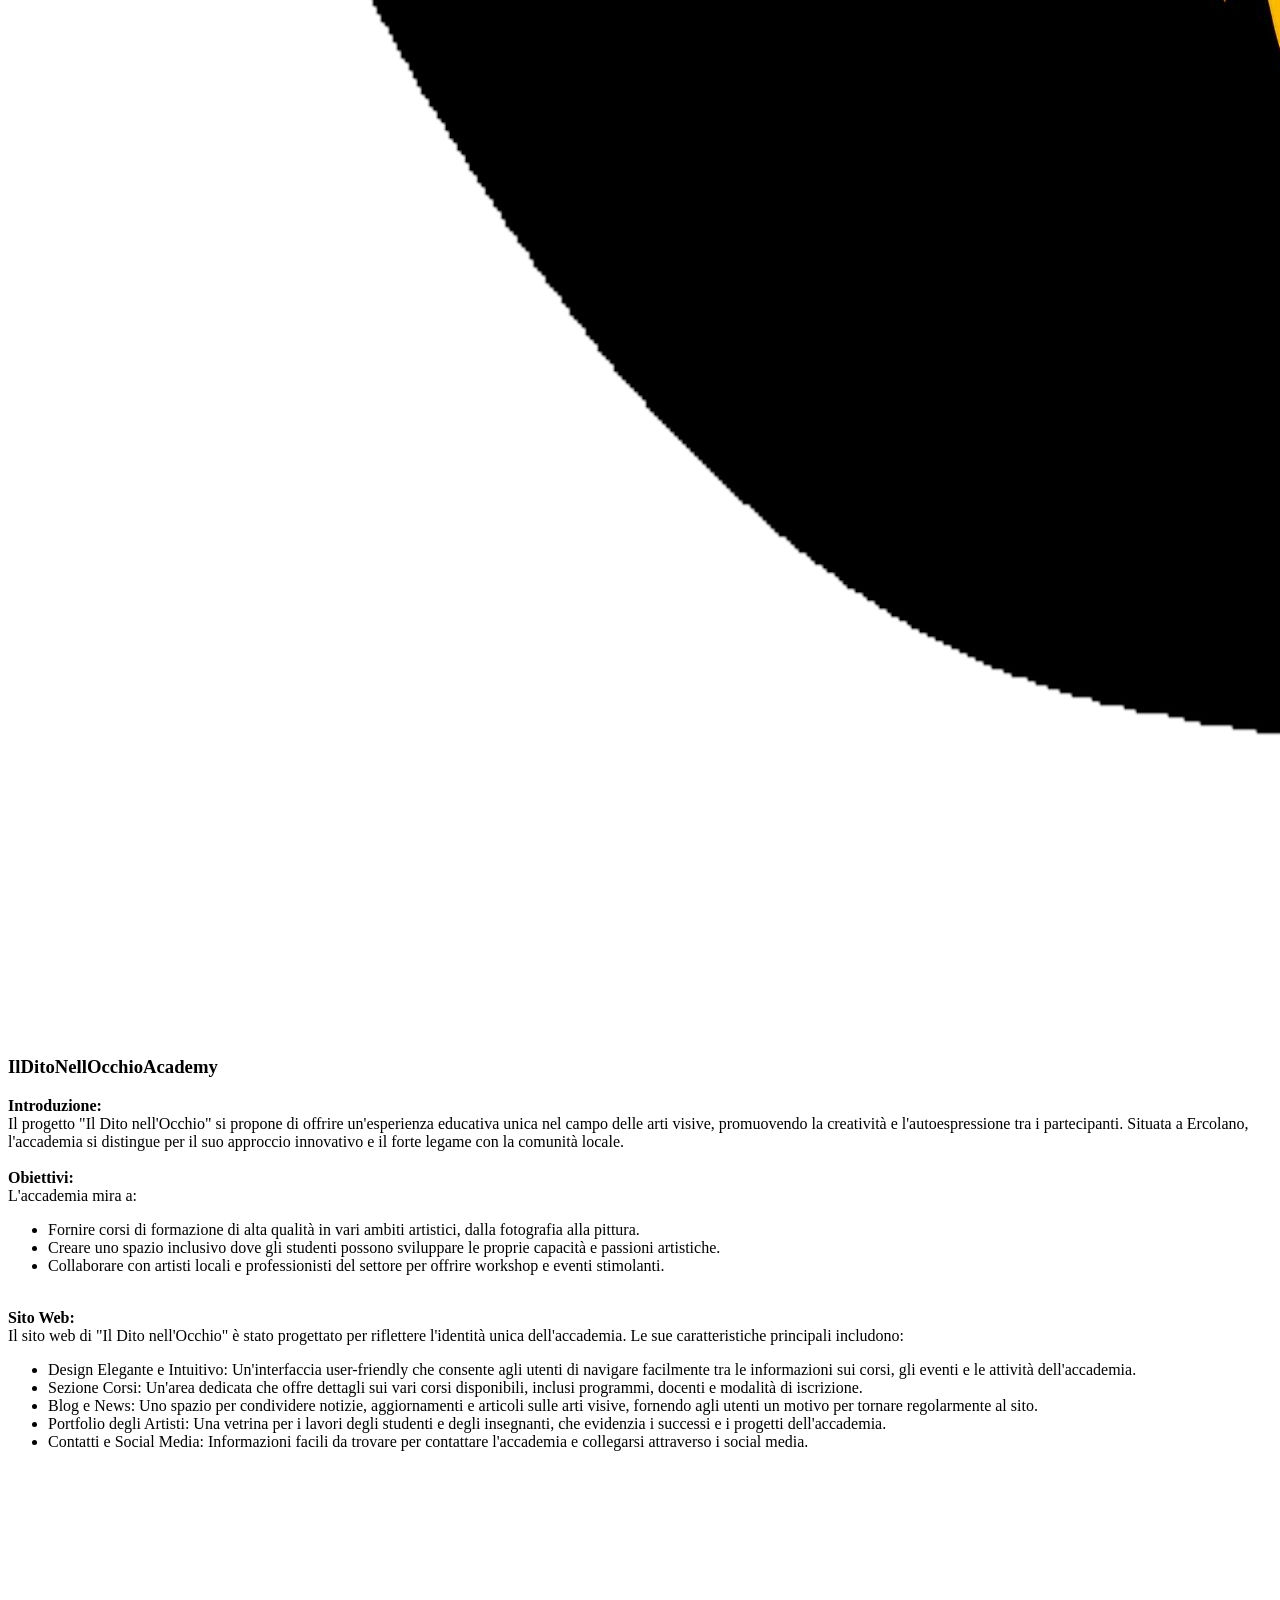
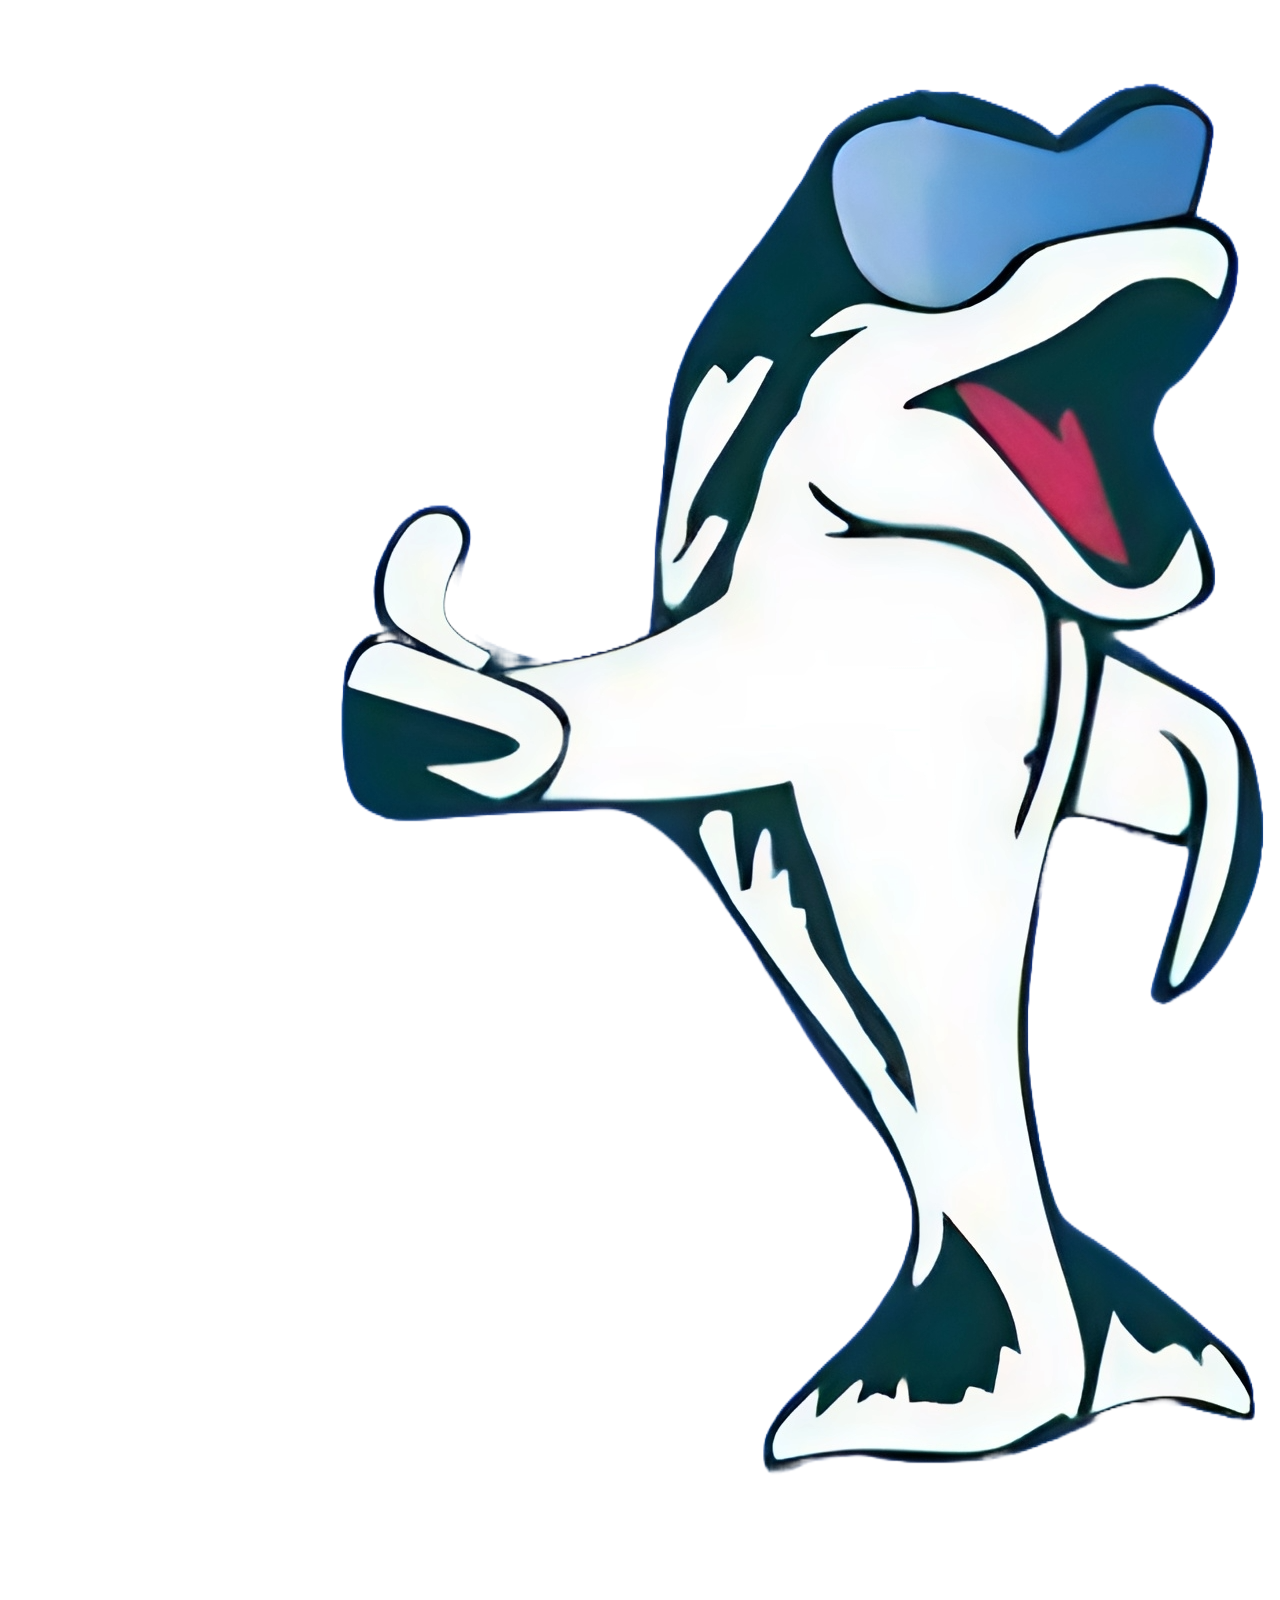
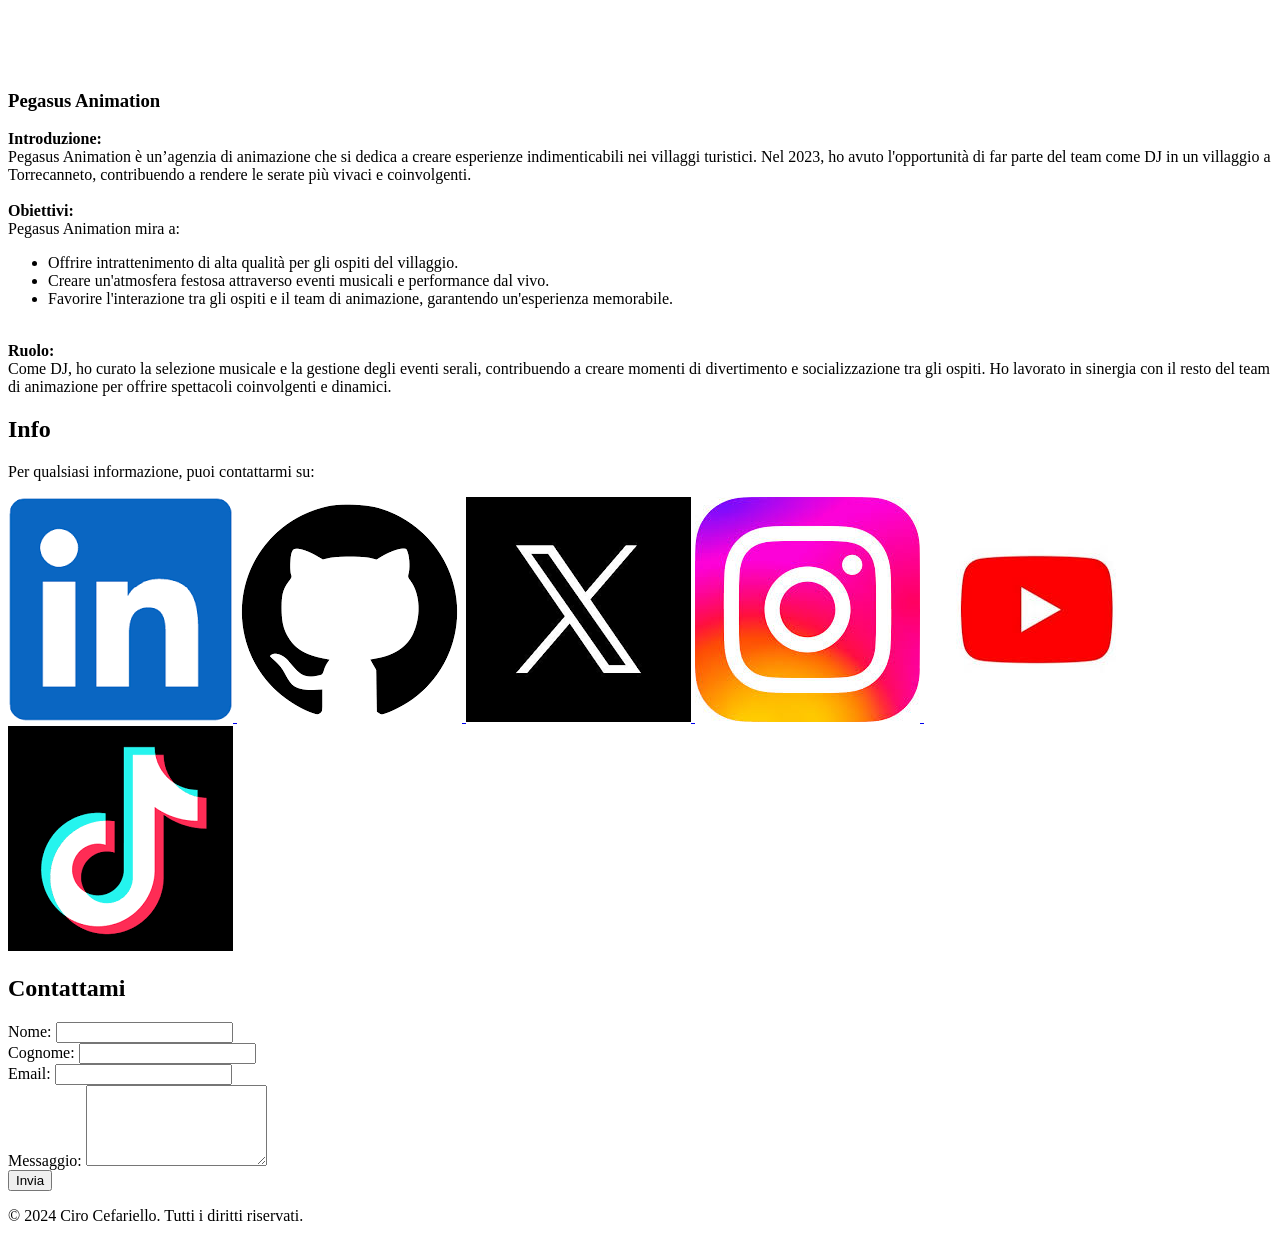
==== commit 1f0f2b9e: "Add files via upload" ====
--- a/index.html
+++ b/index.html
@@ -24,6 +24,7 @@
     
     <!-- Importa GSAP -->
     <script src="https://cdnjs.cloudflare.com/ajax/libs/gsap/3.11.4/gsap.min.js"></script>
+    <script src="https://cdnjs.cloudflare.com/ajax/libs/gsap/3.11.4/ScrollTrigger.min.js"></script>
     
     <!-- Configura Tailwind per utilizzare Google Fonts e Dark Mode -->
     <script>
@@ -193,7 +194,9 @@
 
         /* Stile per il menu mobile */
         #nav-links {
-            transition: transform 0.3s ease, opacity 0.3s ease;
+            z-index: 1000; /* Assicura che il menu sia sopra altri elementi */
+            padding-top: 60px; /* Spazio per la freccia di ritorno */
+            justify-content: flex-start; /* Allinea i link all'inizio */
         }
 
         /* Miglioramenti Responsivi */
@@ -207,6 +210,19 @@
                 left: 20px;
                 bottom: 80px;
             }
+        }
+
+        /* Aggiunta Effetti Hover più Evidenti sui Pulsanti */
+        .btn-hover-effect:hover {
+            transform: translateY(-5px);
+            box-shadow: 0 10px 15px rgba(0,0,0,0.1);
+        }
+
+        /* Effetto Parallax Leggero per la Sezione Home */
+        .parallax-bg {
+            background-attachment: fixed;
+            background-size: cover;
+            background-position: center;
         }
     </style>
 </head>
@@ -250,7 +266,7 @@
     </header>
 
     <!-- Mobile Nav Links (nascosti di default) -->
-    <div class="fixed top-0 right-0 h-full w-2/3 bg-gray-900 text-white flex flex-col items-center justify-center transform translate-x-full transition-transform duration-300 ease-in-out" id="nav-links">
+    <div class="fixed top-0 right-0 h-full w-2/3 bg-gray-900 text-white flex flex-col items-center justify-start pt-20 transform translate-x-full transition-transform duration-300 ease-in-out z-1000" id="nav-links">
         <!-- Freccia Indietro -->
         <div id="back-arrow" aria-label="Torna indietro">
             <i class="fas fa-arrow-left"></i>
@@ -262,7 +278,7 @@
     </div>
 
     <!-- Sezione Home -->
-    <section id="home" class="pt-32 h-screen bg-gradient-to-br from-yellow-400 to-gray-900 text-white flex items-center justify-center">
+    <section id="home" class="pt-32 h-screen parallax-bg bg-gradient-to-br from-yellow-400 to-gray-900 text-white flex items-center justify-center">
         <div class="text-center">
             <h1 class="text-5xl font-bold mb-4 tracking-tight">Benvenuti nel mio Portfolio!</h1>
             <p class="text-2xl font-light tracking-wide">Esplora i miei progetti e scopri di più su di me.</p>
@@ -333,56 +349,84 @@
         </div>
     </section>
 
+  
     <!-- Sezione Info -->
-    <section id="info" class="py-16 bg-gray-100 text-center">
-        <h2 class="text-4xl font-semibold mb-8 tracking-wide">Info</h2>
-        <p class="mb-8 text-lg font-light">Per qualsiasi informazione, puoi contattarmi su:</p>
-
-        <div class="flex justify-center space-x-6 mb-8">
-            <a href="https://www.linkedin.com/in/tuo-profilo" target="_blank" class="transition hover:scale-110">
-                <i class="fab fa-linkedin text-4xl text-blue-700"></i>
-            </a>
-            <a href="https://github.com/tuo-username" target="_blank" class="transition hover:scale-110">
-                <i class="fab fa-github text-4xl text-gray-800"></i>
-            </a>
-            <a href="https://twitter.com/tuo-username" target="_blank" class="transition hover:scale-110">
-                <i class="fab fa-twitter text-4xl text-blue-500"></i>
-            </a>
-            <a href="https://www.instagram.com/tuo-profilo" target="_blank" class="transition hover:scale-110">
-                <i class="fab fa-instagram text-4xl text-pink-500"></i>
-            </a>
-            <a href="https://www.youtube.com/tuo-profilo" target="_blank" class="transition hover:scale-110">
-                <i class="fab fa-youtube text-4xl text-red-600"></i>
-            </a>
-            <a href="https://www.tiktok.com/@tuo-profilo" target="_blank" class="transition hover:scale-110">
-                <i class="fab fa-tiktok text-4xl text-black"></i>
-            </a>
-        </div>
-    </section>
+<section id="info" class="py-16 bg-gray-100 text-center">
+    <h2 class="text-4xl font-semibold mb-8 tracking-wide">Info</h2>
+    <p class="mb-8 text-lg font-light">Per qualsiasi informazione, puoi contattarmi su:</p>
+
+    <!-- Contenitore per le Immagini Social -->
+    <div class="flex justify-center space-x-6 mb-8">
+        <!-- LinkedIn -->
+        <a href="https://www.linkedin.com/in/tuo-profilo" target="_blank" class="transition transform hover:scale-110">
+            <img src="images/linkedin.png" alt="LinkedIn" class="w-12 h-12 object-contain">
+        </a>
+        <!-- GitHub -->
+        <a href="https://github.com/tuo-username" target="_blank" class="transition transform hover:scale-110">
+            <img src="images/github.png" alt="GitHub" class="w-12 h-12 object-contain">
+        </a>
+        <!-- Twitter -->
+        <a href="https://twitter.com/tuo-username" target="_blank" class="transition transform hover:scale-110">
+            <img src="images/x.png" alt="Twitter" class="w-12 h-12 object-contain">
+        </a>
+        <!-- Instagram -->
+        <a href="https://www.instagram.com/tuo-profilo" target="_blank" class="transition transform hover:scale-110">
+            <img src="images/instagram.jpg" alt="Instagram" class="w-12 h-12 object-contain">
+        </a>
+        <!-- YouTube -->
+        <a href="https://www.youtube.com/tuo-profilo" target="_blank" class="transition transform hover:scale-110">
+            <img src="images/yt.jpg" alt="YouTube" class="w-12 h-12 object-contain">
+        </a>
+        <!-- TikTok -->
+        <a href="https://www.tiktok.com/@ilditonellocchioacademy" target="_blank" class="transition transform hover:scale-110">
+            <img src="images/tiktok.png" alt="TikTokages" class="w-12 h-12 object-contain">
+        </a>
+    </div>
+</section>
 
     <!-- Sezione Contattami -->
-    <section id="contact" class="py-16 bg-white text-center">
-        <h2 class="text-4xl font-semibold mb-8 tracking-wide">Contattami</h2>
-        <form action="mailto:ciro@example.com" method="post" enctype="text/plain" class="max-w-md mx-auto">
-            <div class="mb-4">
-                <label for="name" class="block text-left mb-2">Nome:</label>
-                <input type="text" id="name" name="name" required class="w-full px-4 py-2 border rounded-lg focus:outline-none focus:ring-2 focus:ring-gray-500 transition-shadow hover:shadow-lg">
+<section id="contact" class="py-16 bg-white text-center">
+    <div class="max-w-2xl mx-auto bg-gradient-to-r from-indigo-50 to-purple-100 p-8 rounded-3xl shadow-2xl" data-aos="fade-up">
+        <h2 class="text-4xl font-semibold mb-6 text-gray-800 tracking-wide">Contattami</h2>
+        <form action="mailto:ciro@example.com" method="post" enctype="text/plain" class="space-y-6">
+            <!-- Nome e Cognome in una riga -->
+            <div class="flex flex-col md:flex-row md:space-x-4">
+                <div class="flex-1">
+                    <label for="name" class="block text-left mb-2 text-gray-700">Nome:</label>
+                    <input type="text" id="name" name="name" required 
+                        class="w-full px-4 py-2 border border-gray-300 rounded-lg focus:outline-none focus:ring-2 focus:ring-indigo-500 transition-shadow hover:shadow-lg 
+                        placeholder-gray-400">
+                </div>
+                <div class="flex-1 mt-4 md:mt-0">
+                    <label for="cognome" class="block text-left mb-2 text-gray-700">Cognome:</label>
+                    <input type="text" id="cognome" name="cognome" required 
+                        class="w-full px-4 py-2 border border-gray-300 rounded-lg focus:outline-none focus:ring-2 focus:ring-indigo-500 transition-shadow hover:shadow-lg 
+                        placeholder-gray-400">
+                </div>
             </div>
-            <div class="mb-4">
-                <label for="cognome" class="block text-left mb-2">Cognome:</label>
-                <input type="text" id="cognome" name="cognome" required class="w-full px-4 py-2 border rounded-lg focus:outline-none focus:ring-2 focus:ring-gray-500 transition-shadow hover:shadow-lg">
+            <!-- Email -->
+            <div>
+                <label for="email" class="block text-left mb-2 text-gray-700">Email:</label>
+                <input type="email" id="email" name="email" required 
+                    class="w-full px-4 py-2 border border-gray-300 rounded-lg focus:outline-none focus:ring-2 focus:ring-indigo-500 transition-shadow hover:shadow-lg 
+                    placeholder-gray-400">
             </div>
-            <div class="mb-4">
-                <label for="email" class="block text-left mb-2">Email:</label>
-                <input type="email" id="email" name="email" required class="w-full px-4 py-2 border rounded-lg focus:outline-none focus:ring-2 focus:ring-gray-500 transition-shadow hover:shadow-lg">
+            <!-- Messaggio -->
+            <div>
+                <label for="message" class="block text-left mb-2 text-gray-700">Messaggio:</label>
+                <textarea id="message" name="message" rows="5" required 
+                    class="w-full px-4 py-2 border border-gray-300 rounded-lg focus:outline-none focus:ring-2 focus:ring-indigo-500 transition-shadow hover:shadow-lg 
+                    placeholder-gray-400"></textarea>
             </div>
-            <div class="mb-4">
-                <label for="message" class="block text-left mb-2">Messaggio:</label>
-                <textarea id="message" name="message" rows="4" required class="w-full px-4 py-2 border rounded-lg focus:outline-none focus:ring-2 focus:ring-gray-500 transition-shadow hover:shadow-lg"></textarea>
-            </div>
-            <button type="submit" class="w-full bg-gray-900 text-white py-2 rounded-lg hover:bg-gray-700 transition-colors">Invia</button>
+            <!-- Pulsante Invia -->
+            <button type="submit" 
+                class="w-full bg-indigo-600 text-white py-3 rounded-lg hover:bg-indigo-700 transition-transform transform hover:-translate-y-1 
+                shadow-md">
+                Invia
+            </button>
         </form>
-    </section>
+    </div>
+</section>
 
     <!-- Footer -->
     <footer class="bg-gray-900 text-white py-6">
@@ -416,34 +460,6 @@
         <i class="fas fa-chevron-up text-xl"></i>
     </div>
 
-    <!-- Modali per i Progetti -->
-    <!-- Modal per Progetto 1 -->
-    <div id="modal-project1" class="modal flex">
-        <div class="modal-content dark">
-            <span class="close-modal">&times;</span>
-            <h2 class="text-2xl font-semibold mb-4">Dettagli Progetto 1</h2>
-            <img src="images/progetto1.jpg" alt="Progetto 1" class="w-full h-64 object-cover rounded mb-4">
-            <p class="text-lg">
-                Qui puoi aggiungere una descrizione dettagliata del Progetto 1, le tecnologie utilizzate, le sfide affrontate e i risultati ottenuti.
-            </p>
-        </div>
-    </div>
-
-    <!-- Modal per Progetto 2 -->
-    <div id="modal-project2" class="modal flex">
-        <div class="modal-content dark">
-            <span class="close-modal">&times;</span>
-            <h2 class="text-2xl font-semibold mb-4">Dettagli Progetto 2</h2>
-            <img src="images/progetto2.jpg" alt="Progetto 2" class="w-full h-64 object-cover rounded mb-4">
-            <p class="text-lg">
-                Qui puoi aggiungere una descrizione dettagliata del Progetto 2, le tecnologie utilizzate, le sfide affrontate e i risultati ottenuti.
-            </p>
-        </div>
-    </div>
-
-    <!-- Importa GSAP -->
-    <script src="https://cdnjs.cloudflare.com/ajax/libs/gsap/3.11.4/gsap.min.js"></script>
-    <script src="https://cdnjs.cloudflare.com/ajax/libs/gsap/3.11.4/ScrollTrigger.min.js"></script>
 
     <!-- JavaScript per gestire il menu, il toggle dark mode, il back-to-top, i modali e il loading spinner -->
     <script>
@@ -462,6 +478,7 @@
             const toggleMenu = () => {
                 navLinks.classList.toggle('translate-x-full');
                 hamburger.classList.toggle('toggle');
+                // Mostra o nascondi la freccia di ritorno in base allo stato del menu
                 backArrow.style.display = navLinks.classList.contains('translate-x-full') ? 'none' : 'block';
             };
 
@@ -472,7 +489,7 @@
             backArrow.addEventListener('click', toggleMenu);
 
             // Funzione per animare l'icona hamburger
-            hamburger.addEventListener('click', () => {
+            const animateHamburger = () => {
                 const line1 = hamburger.querySelector('.line1');
                 const line2 = hamburger.querySelector('.line2');
                 const line3 = hamburger.querySelector('.line3');
@@ -484,7 +501,10 @@
 
                 line3.classList.toggle('-rotate-45');
                 line3.classList.toggle('origin-bottom-left');
-            });
+            };
+
+            // Event listener per animare l'hamburger
+            hamburger.addEventListener('click', animateHamburger);
 
             // Funzione per chiudere il menu mobile quando si clicca su un link
             const navItems = document.querySelectorAll('#nav-links a');
@@ -577,12 +597,27 @@
                     loading.classList.add('hidden');
                 } });
 
-                // Animazioni con GSAP
-                gsap.from("#home h1", { duration: 1, y: -50, opacity: 0, ease: "power3.out" });
-                gsap.from("#home p", { duration: 1, y: 50, opacity: 0, ease: "power3.out", delay: 0.5 });
-
-                // Animazioni per le sezioni
-                gsap.utils.toArray('section').forEach((section, i) => {
+                // Animazioni con GSAP per le sezioni
+                gsap.registerPlugin(ScrollTrigger);
+
+                // Animazione di entrata per la sezione Home
+                gsap.from("#home h1", { 
+                    duration: 1, 
+                    y: -50, 
+                    opacity: 0, 
+                    ease: "power3.out",
+                    delay: 0.5
+                });
+                gsap.from("#home p", { 
+                    duration: 1, 
+                    y: 50, 
+                    opacity: 0, 
+                    ease: "power3.out",
+                    delay: 1 
+                });
+
+                // Animazioni per le altre sezioni
+                gsap.utils.toArray('section').forEach((section) => {
                     gsap.from(section, {
                         scrollTrigger: {
                             trigger: section,
@@ -591,11 +626,12 @@
                         opacity: 0,
                         y: 50,
                         duration: 1,
-                        ease: "power3.out"
+                        ease: "power3.out",
+                        stagger: 0.2
                     });
                 });
             });
         });
     </script>
 </body>
-</html>
+</html>
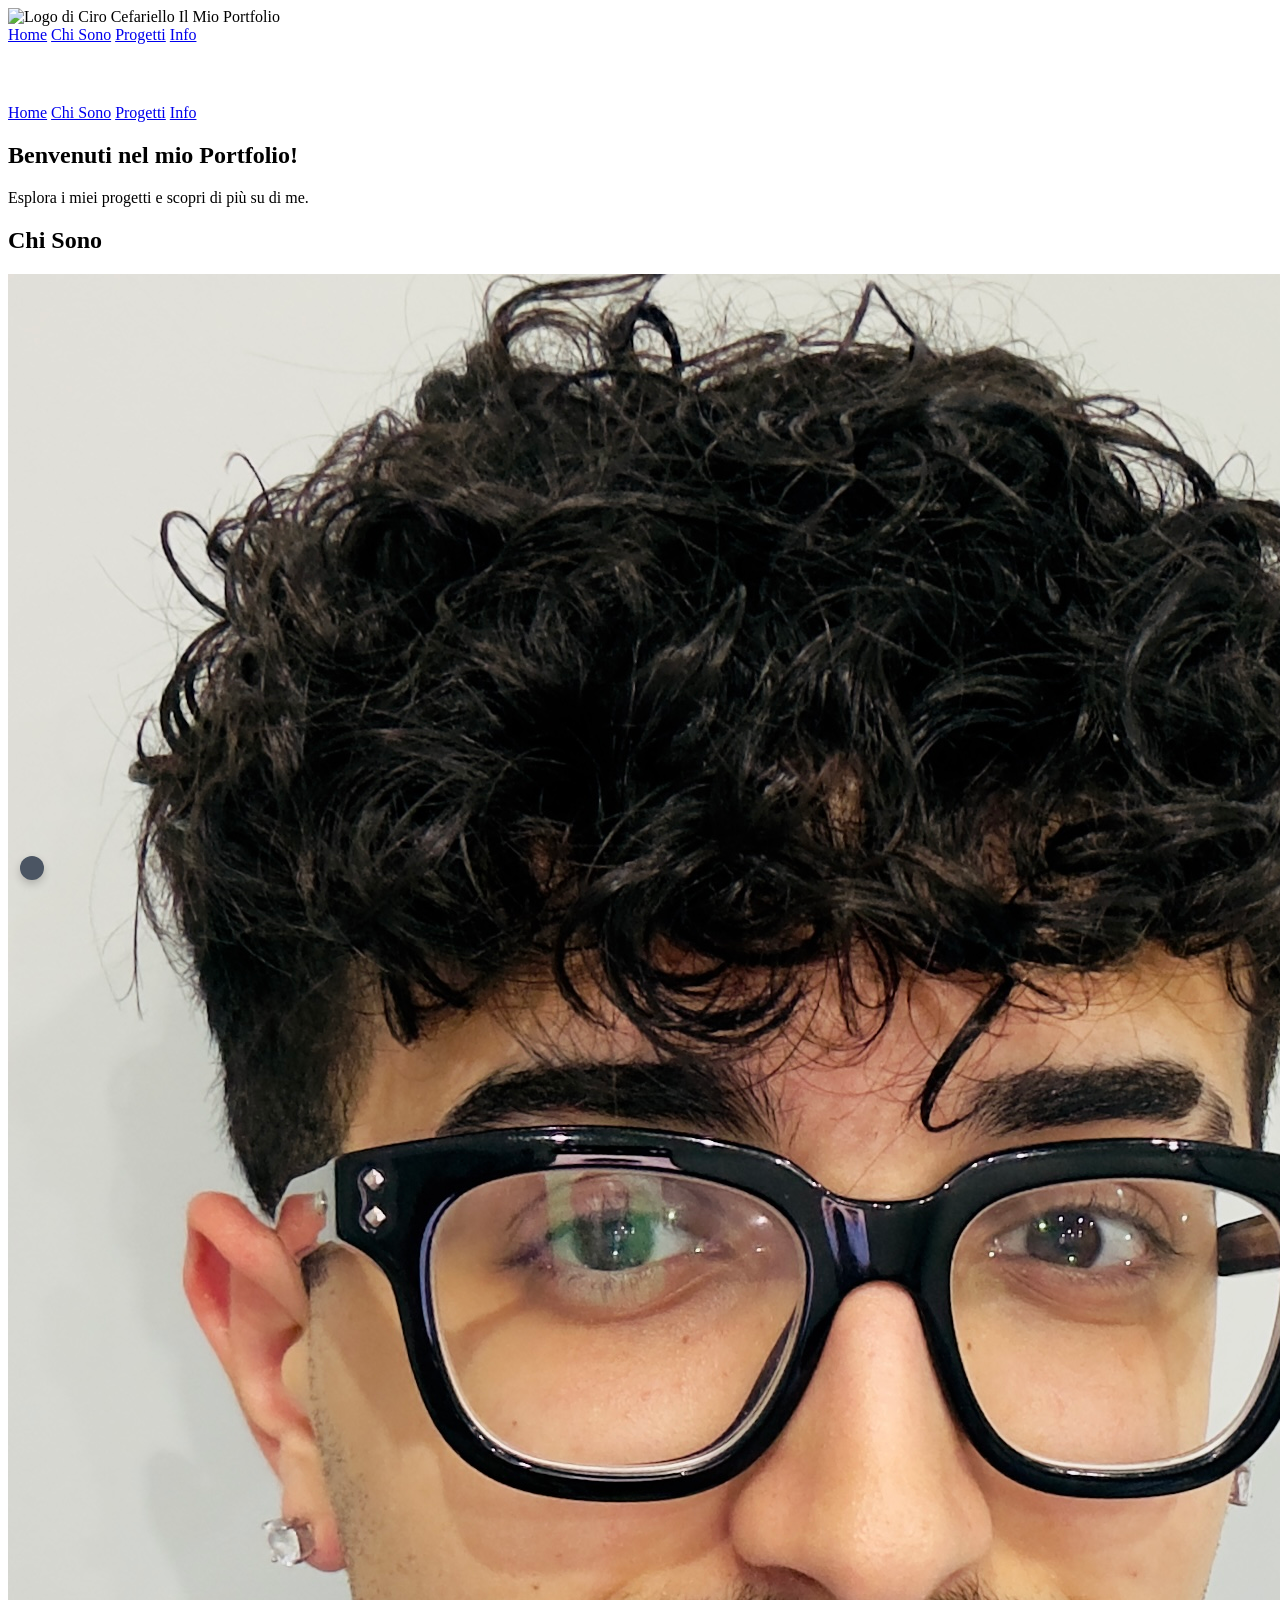
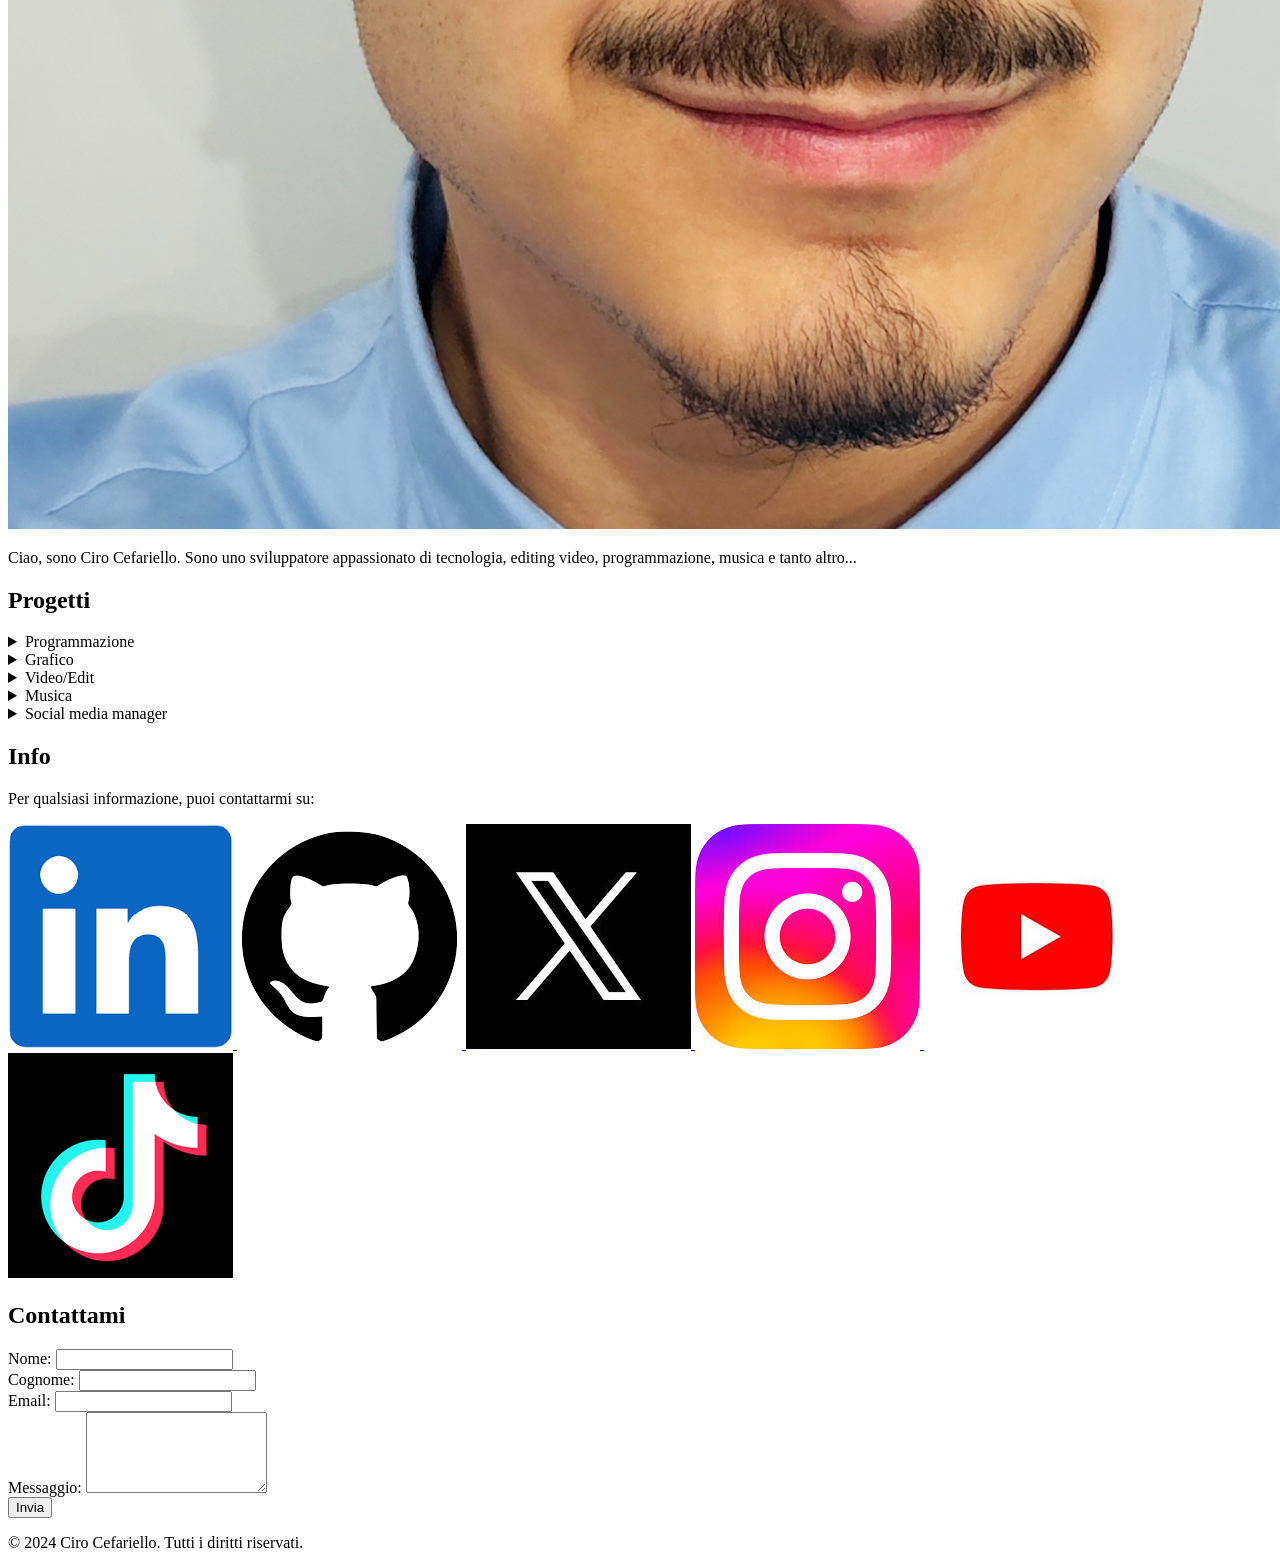
==== commit e5ce184e: "Add files via upload" ====
--- a/index.html
+++ b/index.html
@@ -26,6 +26,9 @@
     <script src="https://cdnjs.cloudflare.com/ajax/libs/gsap/3.11.4/gsap.min.js"></script>
     <script src="https://cdnjs.cloudflare.com/ajax/libs/gsap/3.11.4/ScrollTrigger.min.js"></script>
     
+    <!-- Importa Hammer.js per le gesture touch -->
+    <script src="https://cdnjs.cloudflare.com/ajax/libs/hammer.js/2.0.8/hammer.min.js"></script>
+    
     <!-- Configura Tailwind per utilizzare Google Fonts e Dark Mode -->
     <script>
       tailwind.config = {
@@ -224,6 +227,16 @@
             background-size: cover;
             background-position: center;
         }
+
+        /* Stile per il focus degli elementi interattivi */
+        .hamburger:focus,
+        .close-modal:focus,
+        #back-to-top:focus,
+        #dark-mode-toggle:focus,
+        #back-arrow:focus {
+            outline: 2px solid #4B5563; /* Tailwind Gray-700 */
+            outline-offset: 2px;
+        }
     </style>
 </head>
 <body class="bg-gray-100 text-gray-800 font-poppins scroll-smooth dark:bg-gray-900 dark:text-gray-100">
@@ -236,7 +249,7 @@
     </div>
 
     <!-- Dark Mode Toggle -->
-    <div id="dark-mode-toggle" class="flex items-center justify-center" aria-label="Toggle Dark Mode">
+    <div id="dark-mode-toggle" class="flex items-center justify-center" aria-label="Toggle Dark Mode" tabindex="0">
         <!-- Icone Font Awesome per Luna e Sole -->
         <i id="theme-icon" class="fas fa-moon text-2xl"></i>
     </div>
@@ -258,7 +271,7 @@
         </nav>
 
         <!-- Menu Hamburger (visibile su mobile) -->
-        <div class="md:hidden flex flex-col items-center justify-center space-y-1 cursor-pointer hamburger" id="hamburger" aria-label="Menu">
+        <div class="md:hidden flex flex-col items-center justify-center space-y-1 cursor-pointer hamburger" id="hamburger" aria-label="Menu" aria-controls="nav-links" aria-expanded="false" tabindex="0">
             <span class="block w-6 h-0.5 bg-white line1"></span>
             <span class="block w-6 h-0.5 bg-white line2"></span>
             <span class="block w-6 h-0.5 bg-white line3"></span>
@@ -268,7 +281,7 @@
     <!-- Mobile Nav Links (nascosti di default) -->
     <div class="fixed top-0 right-0 h-full w-2/3 bg-gray-900 text-white flex flex-col items-center justify-start pt-20 transform translate-x-full transition-transform duration-300 ease-in-out z-1000" id="nav-links">
         <!-- Freccia Indietro -->
-        <div id="back-arrow" aria-label="Torna indietro">
+        <div id="back-arrow" aria-label="Torna indietro" tabindex="0">
             <i class="fas fa-arrow-left"></i>
         </div>
         <a href="#home" class="mb-6 text-2xl hover:text-gray-300 transition">Home</a>
@@ -297,136 +310,280 @@
     <!-- Sezione Progetti -->
     <section id="projects" class="py-16 bg-white text-center">
         <h2 class="text-4xl font-semibold mb-8 tracking-wide">Progetti</h2>
-        <div class="grid grid-cols-1 md:grid-cols-2 gap-8 px-8">
-            <!-- Progetto 1 -->
-            <div class="bg-gray-200 p-6 rounded-lg shadow-md hover:scale-105 transition-transform duration-300">
-                <img src="images/accademia.png" alt="IlDitoNellOcchioAcademy" class="w-full h-48 object-cover rounded mb-4 cursor-pointer" onclick="openModal('modal-project1')">
-                <h3 class="text-2xl font-semibold mb-2">IlDitoNellOcchioAcademy</h3>
-                <p class="text-lg font-light">
-                    <strong>Introduzione:</strong><br>
-                    Il progetto "Il Dito nell'Occhio" si propone di offrire un'esperienza educativa unica nel campo delle arti visive, promuovendo la creatività e l'autoespressione tra i partecipanti. Situata a Ercolano, l'accademia si distingue per il suo approccio innovativo e il forte legame con la comunità locale.
-                    <br><br>
-                    <strong>Obiettivi:</strong><br>
-                    L'accademia mira a:
-                    <ul class="list-disc list-inside">
-                        <li>Fornire corsi di formazione di alta qualità in vari ambiti artistici, dalla fotografia alla pittura.</li>
-                        <li>Creare uno spazio inclusivo dove gli studenti possono sviluppare le proprie capacità e passioni artistiche.</li>
-                        <li>Collaborare con artisti locali e professionisti del settore per offrire workshop e eventi stimolanti.</li>
-                    </ul>
-                    <br>
-                    <strong>Sito Web:</strong><br>
-                    Il sito web di "Il Dito nell'Occhio" è stato progettato per riflettere l'identità unica dell'accademia. Le sue caratteristiche principali includono:
-                    <ul class="list-disc list-inside">
-                        <li>Design Elegante e Intuitivo: Un'interfaccia user-friendly che consente agli utenti di navigare facilmente tra le informazioni sui corsi, gli eventi e le attività dell'accademia.</li>
-                        <li>Sezione Corsi: Un'area dedicata che offre dettagli sui vari corsi disponibili, inclusi programmi, docenti e modalità di iscrizione.</li>
-                        <li>Blog e News: Uno spazio per condividere notizie, aggiornamenti e articoli sulle arti visive, fornendo agli utenti un motivo per tornare regolarmente al sito.</li>
-                        <li>Portfolio degli Artisti: Una vetrina per i lavori degli studenti e degli insegnanti, che evidenzia i successi e i progetti dell'accademia.</li>
-                        <li>Contatti e Social Media: Informazioni facili da trovare per contattare l'accademia e collegarsi attraverso i social media.</li>
-                    </ul>
-                </p>
-            </div>
-            <!-- Progetto 2 -->
-            <div class="bg-gray-200 p-6 rounded-lg shadow-md hover:scale-105 transition-transform duration-300">
-                <img src="images/pegasus.png" alt="Pegasus Animation" class="w-full h-48 object-cover rounded mb-4 cursor-pointer" onclick="openModal('modal-project2')">
-                <h3 class="text-2xl font-semibold mb-2">Pegasus Animation</h3>
-                <p class="text-lg font-light">
-                    <strong>Introduzione:</strong><br>
-                    Pegasus Animation è un’agenzia di animazione che si dedica a creare esperienze indimenticabili nei villaggi turistici. Nel 2023, ho avuto l'opportunità di far parte del team come DJ in un villaggio a Torrecanneto, contribuendo a rendere le serate più vivaci e coinvolgenti.
-                    <br><br>
-                    <strong>Obiettivi:</strong><br>
-                    Pegasus Animation mira a:
-                    <ul class="list-disc list-inside">
-                        <li>Offrire intrattenimento di alta qualità per gli ospiti del villaggio.</li>
-                        <li>Creare un'atmosfera festosa attraverso eventi musicali e performance dal vivo.</li>
-                        <li>Favorire l'interazione tra gli ospiti e il team di animazione, garantendo un'esperienza memorabile.</li>
-                    </ul>
-                    <br>
-                    <strong>Ruolo:</strong><br>
-                    Come DJ, ho curato la selezione musicale e la gestione degli eventi serali, contribuendo a creare momenti di divertimento e socializzazione tra gli ospiti. Ho lavorato in sinergia con il resto del team di animazione per offrire spettacoli coinvolgenti e dinamici.
-                </p>
-            </div>
-            <!-- Aggiungi altri progetti qui -->
+        <div class="px-8 space-y-8">
+            <!-- Programmazione -->
+            <details class="bg-gray-200 p-6 rounded-lg shadow-md">
+                <summary class="text-3xl font-semibold mb-4 cursor-pointer">Programmazione</summary>
+                <div class="pl-4 space-y-4">
+                    <!-- Back end -->
+                    <details class="bg-gray-300 p-4 rounded shadow">
+                        <summary class="text-2xl font-semibold cursor-pointer">Back end</summary>
+                        <div class="pl-4 grid grid-cols-1 md:grid-cols-2 gap-6 mt-4">
+                            <!-- Progetto Back end 1 -->
+                            <div class="bg-gray-400 p-4 rounded shadow">
+                                <img src="images/backend1.png" alt="Progetto Back end 1" class="w-full h-32 object-cover rounded mb-2 cursor-pointer" onclick="openModal('modal-backend1')" loading="lazy">
+                                <h3 class="text-xl font-semibold">Progetto Back end 1</h3>
+                                <p class="text-md">Descrizione del Progetto Back end 1.</p>
+                            </div>
+                            <!-- Progetto Back end 2 -->
+                            <div class="bg-gray-400 p-4 rounded shadow">
+                                <img src="images/backend2.png" alt="Progetto Back end 2" class="w-full h-32 object-cover rounded mb-2 cursor-pointer" onclick="openModal('modal-backend2')" loading="lazy">
+                                <h3 class="text-xl font-semibold">Progetto Back end 2</h3>
+                                <p class="text-md">Descrizione del Progetto Back end 2.</p>
+                            </div>
+                            <!-- Aggiungi altri progetti Back end qui -->
+                        </div>
+                    </details>
+                    <!-- Front end -->
+                    <details class="bg-gray-300 p-4 rounded shadow">
+                        <summary class="text-2xl font-semibold cursor-pointer">Front end</summary>
+                        <div class="pl-4 grid grid-cols-1 md:grid-cols-2 gap-6 mt-4">
+                            <!-- Progetto Front end 1 -->
+                            <div class="bg-gray-400 p-4 rounded shadow">
+                                <img src="images/frontend1.png" alt="Progetto Front end 1" class="w-full h-32 object-cover rounded mb-2 cursor-pointer" onclick="openModal('modal-frontend1')" loading="lazy">
+                                <h3 class="text-xl font-semibold">Portfolio Personale</h3>
+                                <p class="text-md">"Un portfolio interattivo che raccoglie progetti di programmazione, design grafico, video editing, musica e social media, mostrando competenze tecniche e creative."</p>
+                            </div>
+                            <!-- Progetto Front end 2 -->
+                            <div class="bg-gray-400 p-4 rounded shadow">
+                                <img src="images/frontend2.png" alt="Progetto Front end 2" class="w-full h-32 object-cover rounded mb-2 cursor-pointer" onclick="openModal('modal-frontend2')" loading="lazy">
+                                <h3 class="text-xl font-semibold">Progetto Front end 2</h3>
+                                <p class="text-md">Descrizione del Progetto Front end 2.</p>
+                            </div>
+                            <!-- Aggiungi altri progetti Front end qui -->
+                        </div>
+                    </details>
+                </div>
+            </details>
+            
+            <!-- Grafico -->
+            <details class="bg-gray-200 p-6 rounded-lg shadow-md">
+                <summary class="text-3xl font-semibold mb-4 cursor-pointer">Grafico</summary>
+                <div class="pl-4 space-y-4">
+                    <!-- Locandine -->
+                    <details class="bg-gray-300 p-4 rounded shadow">
+                        <summary class="text-2xl font-semibold cursor-pointer">Locandine</summary>
+                        <div class="pl-4 grid grid-cols-1 md:grid-cols-2 gap-6 mt-4">
+                            <!-- Progetto Locandina 1 -->
+                            <div class="bg-gray-400 p-4 rounded shadow">
+                                <img src="images/poster1.png" alt="Locandina 1" class="w-full h-32 object-cover rounded mb-2 cursor-pointer" onclick="openModal('modal-poster1')" loading="lazy">
+                                <h3 class="text-xl font-semibold">Locandina 1</h3>
+                                <p class="text-md">Descrizione della Locandina 1.</p>
+                            </div>
+                            <!-- Progetto Locandina 2 -->
+                            <div class="bg-gray-400 p-4 rounded shadow">
+                                <img src="images/poster2.png" alt="Locandina 2" class="w-full h-32 object-cover rounded mb-2 cursor-pointer" onclick="openModal('modal-poster2')" loading="lazy">
+                                <h3 class="text-xl font-semibold">Locandina 2</h3>
+                                <p class="text-md">Descrizione della Locandina 2.</p>
+                            </div>
+                            <!-- Aggiungi altri progetti Locandine qui -->
+                        </div>
+                    </details>
+                    <!-- Loghi -->
+                    <details class="bg-gray-300 p-4 rounded shadow">
+                        <summary class="text-2xl font-semibold cursor-pointer">Loghi</summary>
+                        <div class="pl-4 grid grid-cols-1 md:grid-cols-2 gap-6 mt-4">
+                            <!-- Progetto Logo 1 -->
+                            <div class="bg-gray-400 p-4 rounded shadow">
+                                <img src="images/logo1.png" alt="Logo 1" class="w-full h-32 object-cover rounded mb-2 cursor-pointer" onclick="openModal('modal-logo1')" loading="lazy">
+                                <h3 class="text-xl font-semibold">Logo 1</h3>
+                                <p class="text-md">Descrizione del Logo 1.</p>
+                            </div>
+                            <!-- Progetto Logo 2 -->
+                            <div class="bg-gray-400 p-4 rounded shadow">
+                                <img src="images/logo2.png" alt="Logo 2" class="w-full h-32 object-cover rounded mb-2 cursor-pointer" onclick="openModal('modal-logo2')" loading="lazy">
+                                <h3 class="text-xl font-semibold">Logo 2</h3>
+                                <p class="text-md">Descrizione del Logo 2.</p>
+                            </div>
+                            <!-- Aggiungi altri progetti Loghi qui -->
+                        </div>
+                    </details>
+                    <!-- Altro -->
+                    <details class="bg-gray-300 p-4 rounded shadow">
+                        <summary class="text-2xl font-semibold cursor-pointer">Altro</summary>
+                        <div class="pl-4 grid grid-cols-1 md:grid-cols-2 gap-6 mt-4">
+                            <!-- Progetto Altro 1 -->
+                            <div class="bg-gray-400 p-4 rounded shadow">
+                                <img src="images/altro1.png" alt="Altro 1" class="w-full h-32 object-cover rounded mb-2 cursor-pointer" onclick="openModal('modal-altro1')" loading="lazy">
+                                <h3 class="text-xl font-semibold">Altro 1</h3>
+                                <p class="text-md">Descrizione di Altro 1.</p>
+                            </div>
+                            <!-- Progetto Altro 2 -->
+                            <div class="bg-gray-400 p-4 rounded shadow">
+                                <img src="images/altro2.png" alt="Altro 2" class="w-full h-32 object-cover rounded mb-2 cursor-pointer" onclick="openModal('modal-altro2')" loading="lazy">
+                                <h3 class="text-xl font-semibold">Altro 2</h3>
+                                <p class="text-md">Descrizione di Altro 2.</p>
+                            </div>
+                            <!-- Aggiungi altri progetti Altro qui -->
+                        </div>
+                    </details>
+                </div>
+            </details>
+            
+            <!-- Video/Edit -->
+            <details class="bg-gray-200 p-6 rounded-lg shadow-md">
+                <summary class="text-3xl font-semibold mb-4 cursor-pointer">Video/Edit</summary>
+                <div class="pl-4 space-y-4">
+                    <!-- Videomusic -->
+                    <details class="bg-gray-300 p-4 rounded shadow">
+                        <summary class="text-2xl font-semibold cursor-pointer">Videomusic</summary>
+                        <div class="pl-4 grid grid-cols-1 md:grid-cols-2 gap-6 mt-4">
+                            <!-- Progetto Videomusic 1 -->
+                            <div class="bg-gray-400 p-4 rounded shadow">
+                                <img src="images/videomusic1.png" alt="Videomusic 1" class="w-full h-32 object-cover rounded mb-2 cursor-pointer" onclick="openModal('modal-videomusic1')" loading="lazy">
+                                <h3 class="text-xl font-semibold">Videomusic 1</h3>
+                                <p class="text-md">Descrizione di Videomusic 1.</p>
+                            </div>
+                            <!-- Progetto Videomusic 2 -->
+                            <div class="bg-gray-400 p-4 rounded shadow">
+                                <img src="images/videomusic2.png" alt="Videomusic 2" class="w-full h-32 object-cover rounded mb-2 cursor-pointer" onclick="openModal('modal-videomusic2')" loading="lazy">
+                                <h3 class="text-xl font-semibold">Videomusic 2</h3>
+                                <p class="text-md">Descrizione di Videomusic 2.</p>
+                            </div>
+                            <!-- Aggiungi altri progetti Videomusic qui -->
+                        </div>
+                    </details>
+                    <!-- TikTok/Reel -->
+                    <details class="bg-gray-300 p-4 rounded shadow">
+                        <summary class="text-2xl font-semibold cursor-pointer">TikTok/Reel</summary>
+                        <div class="pl-4 grid grid-cols-1 md:grid-cols-2 gap-6 mt-4">
+                            <!-- Progetto TikTok 1 -->
+                            <div class="bg-gray-400 p-4 rounded shadow">
+                                <img src="images/tiktok1.png" alt="TikTok 1" class="w-full h-32 object-cover rounded mb-2 cursor-pointer" onclick="openModal('modal-tiktok1')" loading="lazy">
+                                <h3 class="text-xl font-semibold">TikTok 1</h3>
+                                <p class="text-md">Descrizione di TikTok 1.</p>
+                            </div>
+                            <!-- Progetto TikTok 2 -->
+                            <div class="bg-gray-400 p-4 rounded shadow">
+                                <img src="images/tiktok2.png" alt="TikTok 2" class="w-full h-32 object-cover rounded mb-2 cursor-pointer" onclick="openModal('modal-tiktok2')" loading="lazy">
+                                <h3 class="text-xl font-semibold">TikTok 2</h3>
+                                <p class="text-md">Descrizione di TikTok 2.</p>
+                            </div>
+                            <!-- Aggiungi altri progetti TikTok/Reel qui -->
+                        </div>
+                    </details>
+                </div>
+            </details>
+            
+            <!-- Musica -->
+            <details class="bg-gray-200 p-6 rounded-lg shadow-md">
+                <summary class="text-3xl font-semibold mb-4 cursor-pointer">Musica</summary>
+                <div class="pl-4 grid grid-cols-1 md:grid-cols-2 gap-6 mt-4">
+                    <!-- Progetto Musica 1 -->
+                    <div class="bg-gray-300 p-4 rounded shadow">
+                        <img src="images/music1.png" alt="Musica 1" class="w-full h-32 object-cover rounded mb-2 cursor-pointer" onclick="openModal('modal-music1')" loading="lazy">
+                        <h3 class="text-xl font-semibold">Musica 1</h3>
+                        <p class="text-md">Descrizione di Musica 1.</p>
+                    </div>
+                    <!-- Progetto Musica 2 -->
+                    <div class="bg-gray-300 p-4 rounded shadow">
+                        <img src="images/music2.png" alt="Musica 2" class="w-full h-32 object-cover rounded mb-2 cursor-pointer" onclick="openModal('modal-music2')" loading="lazy">
+                        <h3 class="text-xl font-semibold">Musica 2</h3>
+                        <p class="text-md">Descrizione di Musica 2.</p>
+                    </div>
+                    <!-- Aggiungi altri progetti Musica qui -->
+                </div>
+            </details>
+            
+            <!-- Social media manager -->
+            <details class="bg-gray-200 p-6 rounded-lg shadow-md">
+                <summary class="text-3xl font-semibold mb-4 cursor-pointer">Social media manager</summary>
+                <div class="pl-4 grid grid-cols-1 md:grid-cols-2 gap-6 mt-4">
+                    <!-- Progetto SMM 1 -->
+                    <div class="bg-gray-300 p-4 rounded shadow">
+                        <img src="images/smm1.png" alt="Social Media Project 1" class="w-full h-32 object-cover rounded mb-2 cursor-pointer" onclick="openModal('modal-smm1')" loading="lazy">
+                        <h3 class="text-xl font-semibold">Social Media Project 1</h3>
+                        <p class="text-md">Descrizione di Social Media Project 1.</p>
+                    </div>
+                    <!-- Progetto SMM 2 -->
+                    <div class="bg-gray-300 p-4 rounded shadow">
+                        <img src="images/smm2.png" alt="Social Media Project 2" class="w-full h-32 object-cover rounded mb-2 cursor-pointer" onclick="openModal('modal-smm2')" loading="lazy">
+                        <h3 class="text-xl font-semibold">Social Media Project 2</h3>
+                        <p class="text-md">Descrizione di Social Media Project 2.</p>
+                    </div>
+                    <!-- Aggiungi altri progetti Social media manager qui -->
+                </div>
+            </details>
         </div>
     </section>
-
   
     <!-- Sezione Info -->
-<section id="info" class="py-16 bg-gray-100 text-center">
-    <h2 class="text-4xl font-semibold mb-8 tracking-wide">Info</h2>
-    <p class="mb-8 text-lg font-light">Per qualsiasi informazione, puoi contattarmi su:</p>
-
-    <!-- Contenitore per le Immagini Social -->
-    <div class="flex justify-center space-x-6 mb-8">
-        <!-- LinkedIn -->
-        <a href="https://www.linkedin.com/in/tuo-profilo" target="_blank" class="transition transform hover:scale-110">
-            <img src="images/linkedin.png" alt="LinkedIn" class="w-12 h-12 object-contain">
-        </a>
-        <!-- GitHub -->
-        <a href="https://github.com/tuo-username" target="_blank" class="transition transform hover:scale-110">
-            <img src="images/github.png" alt="GitHub" class="w-12 h-12 object-contain">
-        </a>
-        <!-- Twitter -->
-        <a href="https://twitter.com/tuo-username" target="_blank" class="transition transform hover:scale-110">
-            <img src="images/x.png" alt="Twitter" class="w-12 h-12 object-contain">
-        </a>
-        <!-- Instagram -->
-        <a href="https://www.instagram.com/tuo-profilo" target="_blank" class="transition transform hover:scale-110">
-            <img src="images/instagram.jpg" alt="Instagram" class="w-12 h-12 object-contain">
-        </a>
-        <!-- YouTube -->
-        <a href="https://www.youtube.com/tuo-profilo" target="_blank" class="transition transform hover:scale-110">
-            <img src="images/yt.jpg" alt="YouTube" class="w-12 h-12 object-contain">
-        </a>
-        <!-- TikTok -->
-        <a href="https://www.tiktok.com/@ilditonellocchioacademy" target="_blank" class="transition transform hover:scale-110">
-            <img src="images/tiktok.png" alt="TikTokages" class="w-12 h-12 object-contain">
-        </a>
-    </div>
-</section>
+    <section id="info" class="py-16 bg-gray-100 text-center">
+        <h2 class="text-4xl font-semibold mb-8 tracking-wide">Info</h2>
+        <p class="mb-8 text-lg font-light">Per qualsiasi informazione, puoi contattarmi su:</p>
+
+        <!-- Contenitore per le Immagini Social -->
+        <div class="flex justify-center space-x-6 mb-8">
+            <!-- LinkedIn -->
+            <a href="https://www.linkedin.com/in/tuo-profilo" target="_blank" class="transition transform hover:scale-110">
+                <img src="images/linkedin.png" alt="LinkedIn" class="w-12 h-12 object-contain">
+            </a>
+            <!-- GitHub -->
+            <a href="https://github.com/tuo-username" target="_blank" class="transition transform hover:scale-110">
+                <img src="images/github.png" alt="GitHub" class="w-12 h-12 object-contain">
+            </a>
+            <!-- Twitter -->
+            <a href="https://twitter.com/tuo-username" target="_blank" class="transition transform hover:scale-110">
+                <img src="images/x.png" alt="Twitter" class="w-12 h-12 object-contain">
+            </a>
+            <!-- Instagram -->
+            <a href="https://www.instagram.com/tuo-profilo" target="_blank" class="transition transform hover:scale-110">
+                <img src="images/instagram.jpg" alt="Instagram" class="w-12 h-12 object-contain">
+            </a>
+            <!-- YouTube -->
+            <a href="https://www.youtube.com/tuo-profilo" target="_blank" class="transition transform hover:scale-110">
+                <img src="images/yt.jpg" alt="YouTube" class="w-12 h-12 object-contain">
+            </a>
+            <!-- TikTok -->
+            <a href="https://www.tiktok.com/@ilditonellocchioacademy" target="_blank" class="transition transform hover:scale-110">
+                <img src="images/tiktok.png" alt="TikTok" class="w-12 h-12 object-contain">
+            </a>
+        </div>
+    </section>
 
     <!-- Sezione Contattami -->
-<section id="contact" class="py-16 bg-white text-center">
-    <div class="max-w-2xl mx-auto bg-gradient-to-r from-indigo-50 to-purple-100 p-8 rounded-3xl shadow-2xl" data-aos="fade-up">
-        <h2 class="text-4xl font-semibold mb-6 text-gray-800 tracking-wide">Contattami</h2>
-        <form action="mailto:ciro@example.com" method="post" enctype="text/plain" class="space-y-6">
-            <!-- Nome e Cognome in una riga -->
-            <div class="flex flex-col md:flex-row md:space-x-4">
-                <div class="flex-1">
-                    <label for="name" class="block text-left mb-2 text-gray-700">Nome:</label>
-                    <input type="text" id="name" name="name" required 
+    <section id="contact" class="py-16 bg-white text-center">
+        <div class="max-w-2xl mx-auto bg-gradient-to-r from-indigo-50 to-purple-100 p-8 rounded-3xl shadow-2xl" data-aos="fade-up">
+            <h2 class="text-4xl font-semibold mb-6 text-gray-800 tracking-wide">Contattami</h2>
+            <form action="mailto:ciro@example.com" method="post" enctype="text/plain" class="space-y-6">
+                <!-- Nome e Cognome in una riga -->
+                <div class="flex flex-col md:flex-row md:space-x-4">
+                    <div class="flex-1">
+                        <label for="name" class="block text-left mb-2 text-gray-700">Nome:</label>
+                        <input type="text" id="name" name="name" required 
+                            class="w-full px-4 py-2 border border-gray-300 rounded-lg focus:outline-none focus:ring-2 focus:ring-indigo-500 transition-shadow hover:shadow-lg 
+                            placeholder-gray-400">
+                    </div>
+                    <div class="flex-1 mt-4 md:mt-0">
+                        <label for="cognome" class="block text-left mb-2 text-gray-700">Cognome:</label>
+                        <input type="text" id="cognome" name="cognome" required 
+                            class="w-full px-4 py-2 border border-gray-300 rounded-lg focus:outline-none focus:ring-2 focus:ring-indigo-500 transition-shadow hover:shadow-lg 
+                            placeholder-gray-400">
+                    </div>
+                </div>
+                <!-- Email -->
+                <div>
+                    <label for="email" class="block text-left mb-2 text-gray-700">Email:</label>
+                    <input type="email" id="email" name="email" required 
                         class="w-full px-4 py-2 border border-gray-300 rounded-lg focus:outline-none focus:ring-2 focus:ring-indigo-500 transition-shadow hover:shadow-lg 
                         placeholder-gray-400">
                 </div>
-                <div class="flex-1 mt-4 md:mt-0">
-                    <label for="cognome" class="block text-left mb-2 text-gray-700">Cognome:</label>
-                    <input type="text" id="cognome" name="cognome" required 
+                <!-- Messaggio -->
+                <div>
+                    <label for="message" class="block text-left mb-2 text-gray-700">Messaggio:</label>
+                    <textarea id="message" name="message" rows="5" required 
                         class="w-full px-4 py-2 border border-gray-300 rounded-lg focus:outline-none focus:ring-2 focus:ring-indigo-500 transition-shadow hover:shadow-lg 
-                        placeholder-gray-400">
+                        placeholder-gray-400"></textarea>
                 </div>
-            </div>
-            <!-- Email -->
-            <div>
-                <label for="email" class="block text-left mb-2 text-gray-700">Email:</label>
-                <input type="email" id="email" name="email" required 
-                    class="w-full px-4 py-2 border border-gray-300 rounded-lg focus:outline-none focus:ring-2 focus:ring-indigo-500 transition-shadow hover:shadow-lg 
-                    placeholder-gray-400">
-            </div>
-            <!-- Messaggio -->
-            <div>
-                <label for="message" class="block text-left mb-2 text-gray-700">Messaggio:</label>
-                <textarea id="message" name="message" rows="5" required 
-                    class="w-full px-4 py-2 border border-gray-300 rounded-lg focus:outline-none focus:ring-2 focus:ring-indigo-500 transition-shadow hover:shadow-lg 
-                    placeholder-gray-400"></textarea>
-            </div>
-            <!-- Pulsante Invia -->
-            <button type="submit" 
-                class="w-full bg-indigo-600 text-white py-3 rounded-lg hover:bg-indigo-700 transition-transform transform hover:-translate-y-1 
-                shadow-md">
-                Invia
-            </button>
-        </form>
-    </div>
-</section>
+                <!-- Pulsante Invia -->
+                <button type="submit" 
+                    class="w-full bg-indigo-600 text-white py-3 rounded-lg hover:bg-indigo-700 transition-transform transform hover:-translate-y-1 
+                    shadow-md">
+                    Invia
+                </button>
+            </form>
+        </div>
+    </section>
 
     <!-- Footer -->
     <footer class="bg-gray-900 text-white py-6">
@@ -456,12 +613,12 @@
     </footer>
 
     <!-- Back-to-Top Button -->
-    <div id="back-to-top" class="fixed bottom-80 right-20 bg-gray-700 text-white p-3 rounded-full cursor-pointer hover:bg-gray-800 transition-colors" aria-label="Back to Top">
+    <div id="back-to-top" class="fixed bottom-80 right-20 bg-gray-700 text-white p-3 rounded-full cursor-pointer hover:bg-gray-800 transition-colors" aria-label="Back to Top" tabindex="0">
         <i class="fas fa-chevron-up text-xl"></i>
     </div>
 
 
-    <!-- JavaScript per gestire il menu, il toggle dark mode, il back-to-top, i modali e il loading spinner -->
+    <!-- JavaScript Ottimizzato e Integrato -->
     <script>
         document.addEventListener('DOMContentLoaded', () => {
             const hamburger = document.getElementById('hamburger');
@@ -474,98 +631,117 @@
             const modals = document.querySelectorAll('.modal');
             const closeModalButtons = document.querySelectorAll('.close-modal');
 
+            if (!hamburger || !navLinks) {
+                console.warn('Hamburger o NavLinks non trovati nel DOM.');
+                return;
+            }
+
             // Funzione per attivare/disattivare il menu mobile
-            const toggleMenu = () => {
+            const toggleMenu = (event) => {
+                if (event) event.stopPropagation();
                 navLinks.classList.toggle('translate-x-full');
                 hamburger.classList.toggle('toggle');
-                // Mostra o nascondi la freccia di ritorno in base allo stato del menu
-                backArrow.style.display = navLinks.classList.contains('translate-x-full') ? 'none' : 'block';
+
+                // Aggiorna l'attributo aria per l'accessibilità
+                const isActive = !navLinks.classList.contains('translate-x-full');
+                hamburger.setAttribute('aria-expanded', isActive);
             };
 
             // Event listener per l'hamburger
             hamburger.addEventListener('click', toggleMenu);
 
-            // Event listener per la freccia indietro
-            backArrow.addEventListener('click', toggleMenu);
-
-            // Funzione per animare l'icona hamburger
-            const animateHamburger = () => {
-                const line1 = hamburger.querySelector('.line1');
-                const line2 = hamburger.querySelector('.line2');
-                const line3 = hamburger.querySelector('.line3');
-
-                line1.classList.toggle('rotate-45');
-                line1.classList.toggle('origin-top-left');
-
-                line2.classList.toggle('opacity-0');
-
-                line3.classList.toggle('-rotate-45');
-                line3.classList.toggle('origin-bottom-left');
-            };
-
-            // Event listener per animare l'hamburger
-            hamburger.addEventListener('click', animateHamburger);
-
-            // Funzione per chiudere il menu mobile quando si clicca su un link
-            const navItems = document.querySelectorAll('#nav-links a');
-            navItems.forEach(item => {
-                item.addEventListener('click', () => {
+            // Gestione dell'event delegation per i link di navigazione
+            navLinks.addEventListener('click', (event) => {
+                if (event.target.tagName === 'A') {
                     navLinks.classList.add('translate-x-full');
                     hamburger.classList.remove('toggle');
-                    backArrow.style.display = 'none';
-
-                    const line1 = hamburger.querySelector('.line1');
-                    const line2 = hamburger.querySelector('.line2');
-                    const line3 = hamburger.querySelector('.line3');
-
-                    line1.classList.remove('rotate-45');
-                    line1.classList.remove('origin-top-left');
-
-                    line2.classList.remove('opacity-0');
-
-                    line3.classList.remove('-rotate-45');
-                    line3.classList.remove('origin-bottom-left');
-                });
-            });
-
-            // Funzione per mostrare/nascondere il pulsante back-to-top
-            window.addEventListener('scroll', () => {
-                if (window.scrollY > 300) {
-                    backToTop.classList.remove('hidden');
-                    backToTop.classList.add('block');
-                } else {
-                    backToTop.classList.remove('block');
-                    backToTop.classList.add('hidden');
+                    hamburger.setAttribute('aria-expanded', 'false');
                 }
             });
 
-            // Funzione per scrollare in cima quando si clicca sul pulsante back-to-top
-            backToTop.addEventListener('click', () => {
-                window.scrollTo({
-                    top: 0,
-                    behavior: 'smooth'
-                });
-            });
-
-            // Funzione per attivare/disattivare la modalità scura
-            darkModeToggle.addEventListener('click', () => {
-                document.documentElement.classList.toggle('dark');
-                // Cambia l'icona a seconda del tema
-                if (document.documentElement.classList.contains('dark')) {
-                    themeIcon.classList.remove('fa-moon');
-                    themeIcon.classList.add('fa-sun');
-                } else {
-                    themeIcon.classList.remove('fa-sun');
-                    themeIcon.classList.add('fa-moon');
+            // Event listener per la freccia indietro
+            if (backArrow) {
+                backArrow.addEventListener('click', toggleMenu);
+            }
+
+            // Gestione della chiusura del menu cliccando all'esterno
+            document.addEventListener('click', (event) => {
+                if (!navLinks.contains(event.target) && !hamburger.contains(event.target)) {
+                    if (!navLinks.classList.contains('translate-x-full')) {
+                        navLinks.classList.add('translate-x-full');
+                        hamburger.classList.remove('toggle');
+                        hamburger.setAttribute('aria-expanded', 'false');
+                    }
                 }
             });
+
+            // Gestione della tastiera per l'hamburger
+            const handleKeyPress = (event) => {
+                if (event.key === 'Enter' || event.key === ' ') {
+                    event.preventDefault();
+                    toggleMenu(event);
+                }
+            };
+            hamburger.addEventListener('keydown', handleKeyPress);
+
+            // Funzione per scrollare in cima quando si clicca sul pulsante back-to-top
+            if (backToTop) {
+                backToTop.addEventListener('click', () => {
+                    window.scrollTo({
+                        top: 0,
+                        behavior: 'smooth'
+                    });
+                });
+
+                // Mostra/nascondi il pulsante back-to-top
+                window.addEventListener('scroll', () => {
+                    if (window.scrollY > 300) {
+                        backToTop.classList.remove('hidden');
+                        backToTop.classList.add('block');
+                    } else {
+                        backToTop.classList.remove('block');
+                        backToTop.classList.add('hidden');
+                    }
+                });
+            }
+
+            // Funzione per attivare/disattivare la modalità scura
+            if (darkModeToggle && themeIcon) {
+                darkModeToggle.addEventListener('click', () => {
+                    document.documentElement.classList.toggle('dark');
+                    // Cambia l'icona a seconda del tema
+                    if (document.documentElement.classList.contains('dark')) {
+                        themeIcon.classList.remove('fa-moon');
+                        themeIcon.classList.add('fa-sun');
+                    } else {
+                        themeIcon.classList.remove('fa-sun');
+                        themeIcon.classList.add('fa-moon');
+                    }
+                });
+
+                // Abilita il toggle tramite tastiera
+                darkModeToggle.addEventListener('keydown', (event) => {
+                    if (event.key === 'Enter' || event.key === ' ') {
+                        event.preventDefault();
+                        darkModeToggle.click();
+                    }
+                });
+            }
 
             // Funzione per aprire il modal
             window.openModal = function(modalId) {
                 const modal = document.getElementById(modalId);
                 if (modal) {
                     modal.style.display = 'flex';
-                    gsap.from(modal.querySelector('.modal-content'), { opacity: 0, scale: 0.8, duration: 0.3, ease: "power3.out" });
+                    gsap.from(modal.querySelector('.modal-content'), { 
+                        opacity: 0, 
+                        scale: 0.8, 
+                        duration: 0.5, 
+                        ease: "power3.out" 
+                    });
+                    // Imposta il focus all'interno del modale
+                    const focusableElements = modal.querySelectorAll('a[href], button, textarea, input, select, [tabindex]:not([tabindex="-1"])');
+                    if (focusableElements.length) focusableElements[0].focus();
                 }
             };
 
@@ -573,10 +749,24 @@
             closeModalButtons.forEach(button => {
                 button.addEventListener('click', () => {
                     modals.forEach(modal => {
-                        gsap.to(modal.querySelector('.modal-content'), { opacity: 0, scale: 0.8, duration: 0.3, ease: "power3.in", onComplete: () => {
-                            modal.style.display = 'none';
-                        } });
+                        gsap.to(modal.querySelector('.modal-content'), { 
+                            opacity: 0, 
+                            scale: 0.8, 
+                            duration: 0.3, 
+                            ease: "power3.in", 
+                            onComplete: () => {
+                                modal.style.display = 'none';
+                            } 
+                        });
                     });
+                });
+
+                // Abilita la chiusura tramite tastiera
+                button.addEventListener('keydown', (event) => {
+                    if (event.key === 'Enter' || event.key === ' ') {
+                        event.preventDefault();
+                        button.click();
+                    }
                 });
             });
 
@@ -584,54 +774,104 @@
             window.addEventListener('click', (event) => {
                 modals.forEach(modal => {
                     if (event.target === modal) {
-                        gsap.to(modal.querySelector('.modal-content'), { opacity: 0, scale: 0.8, duration: 0.3, ease: "power3.in", onComplete: () => {
-                            modal.style.display = 'none';
-                        } });
+                        gsap.to(modal.querySelector('.modal-content'), { 
+                            opacity: 0, 
+                            scale: 0.8, 
+                            duration: 0.3, 
+                            ease: "power3.in", 
+                            onComplete: () => {
+                                modal.style.display = 'none';
+                            } 
+                        });
                     }
                 });
             });
 
             // Gestione del caricamento della pagina (nasconde il loading spinner)
-            window.addEventListener('load', () => {
-                gsap.to("#loading", { opacity: 0, duration: 0.5, onComplete: () => {
-                    loading.classList.add('hidden');
-                } });
-
-                // Animazioni con GSAP per le sezioni
-                gsap.registerPlugin(ScrollTrigger);
-
-                // Animazione di entrata per la sezione Home
-                gsap.from("#home h1", { 
-                    duration: 1, 
-                    y: -50, 
-                    opacity: 0, 
-                    ease: "power3.out",
-                    delay: 0.5
-                });
-                gsap.from("#home p", { 
-                    duration: 1, 
-                    y: 50, 
-                    opacity: 0, 
-                    ease: "power3.out",
-                    delay: 1 
-                });
-
-                // Animazioni per le altre sezioni
-                gsap.utils.toArray('section').forEach((section) => {
-                    gsap.from(section, {
-                        scrollTrigger: {
-                            trigger: section,
-                            start: "top 80%",
-                        },
-                        opacity: 0,
-                        y: 50,
-                        duration: 1,
+            if (loading) {
+                window.addEventListener('load', () => {
+                    gsap.to("#loading", { 
+                        opacity: 0, 
+                        duration: 0.5, 
+                        onComplete: () => {
+                            loading.classList.add('hidden');
+                        } 
+                    });
+
+                    // Animazioni con GSAP per le sezioni
+                    gsap.registerPlugin(ScrollTrigger);
+
+                    // Animazione di entrata per la sezione Home
+                    gsap.from("#home h1", { 
+                        duration: 1, 
+                        y: -50, 
+                        opacity: 0, 
                         ease: "power3.out",
-                        stagger: 0.2
+                        delay: 0.5
                     });
-                });
+                    gsap.from("#home p", { 
+                        duration: 1, 
+                        y: 50, 
+                        opacity: 0, 
+                        ease: "power3.out",
+                        delay: 1 
+                    });
+
+                    // Animazioni per le altre sezioni
+                    gsap.utils.toArray('section').forEach((section) => {
+                        gsap.from(section, {
+                            scrollTrigger: {
+                                trigger: section,
+                                start: "top 80%",
+                            },
+                            opacity: 0,
+                            y: 50,
+                            duration: window.innerWidth < 768 ? 0.5 : 1,
+                            ease: "power3.out",
+                            stagger: 0.2
+                        });
+                    });
+                });
+            }
+
+            // Implementazione delle Swipe Gestures con Hammer.js
+            const hammer = new Hammer(document.body);
+
+            // Swipe da sinistra per aprire il menu
+            hammer.on('swiperight', () => {
+                if (navLinks.classList.contains('translate-x-full')) {
+                    toggleMenu(new Event('click'));
+                }
             });
+
+            // Swipe da destra per chiudere il menu
+            hammer.on('swipeleft', () => {
+                if (!navLinks.classList.contains('translate-x-full')) {
+                    toggleMenu(new Event('click'));
+                }
+            });
+
+            // Lazy Loading delle immagini tramite Intersection Observer
+            const lazyImages = document.querySelectorAll('img[loading="lazy"]');
+            if ('IntersectionObserver' in window) {
+                const imageObserver = new IntersectionObserver((entries, observer) => {
+                    entries.forEach(entry => {
+                        if (entry.isIntersecting) {
+                            const img = entry.target;
+                            img.src = img.src; // L'attributo src è già impostato
+                            observer.unobserve(img);
+                        }
+                    });
+                }, {
+                    rootMargin: "0px 0px 50px 0px",
+                    threshold: 0.01
+                });
+
+                lazyImages.forEach(img => {
+                    imageObserver.observe(img);
+                });
+            }
         });
     </script>
 </body>
-</html>+</html>
